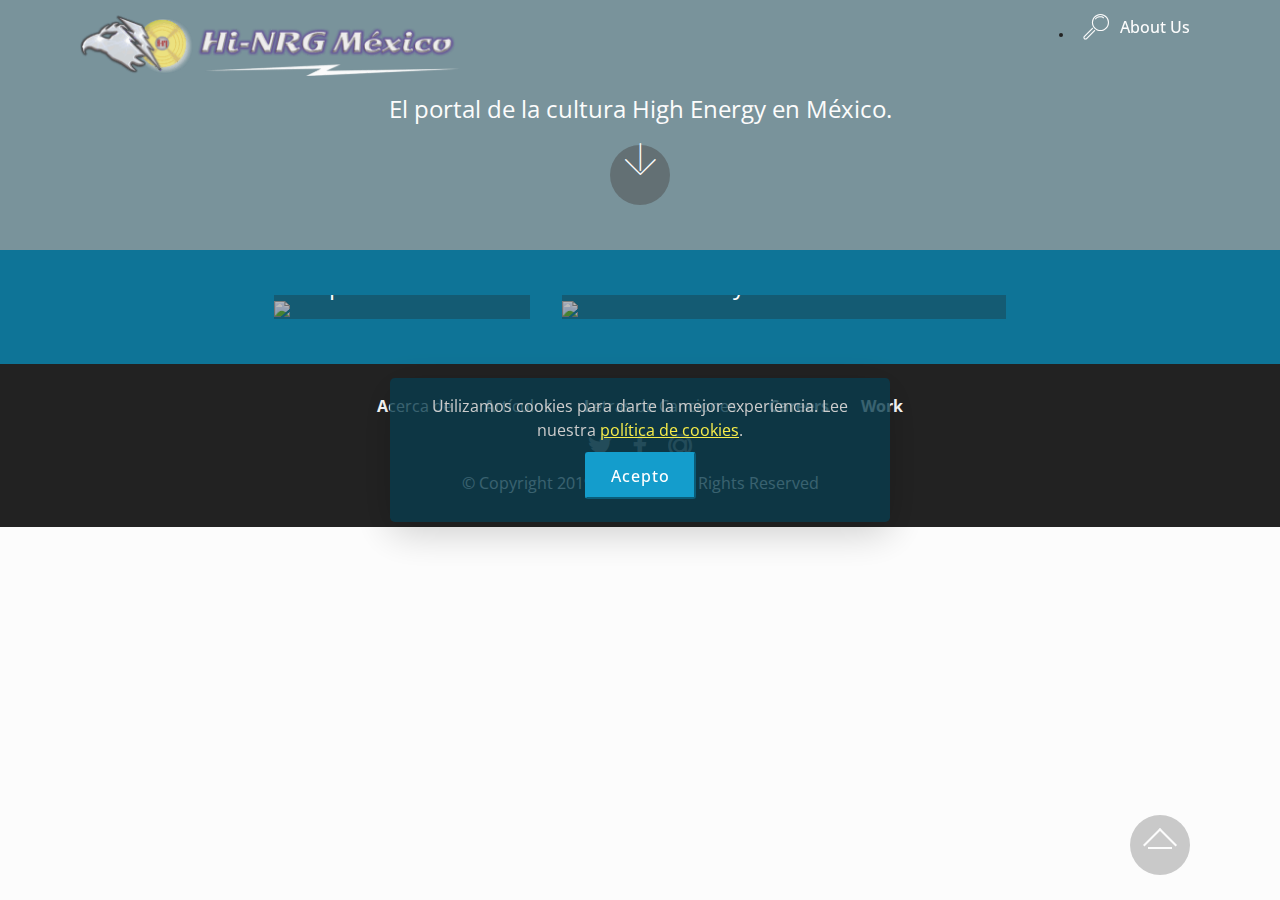
==== index.html @ 1f9b02e4 "create github pages" ====
<!DOCTYPE html>
<html  >
<head>
  <!-- Site made with Mobirise Website Builder v4.12.3, https://mobirise.com -->
  <meta charset="UTF-8">
  <meta http-equiv="X-UA-Compatible" content="IE=edge">
  <meta name="generator" content="Mobirise v4.12.3, mobirise.com">
  <meta name="viewport" content="width=device-width, initial-scale=1, minimum-scale=1">
  <link rel="shortcut icon" href="assets/images/image834-388x62.png" type="image/x-icon">
  <meta name="description" content="">
  
  
  <title>Inicio</title>
  <link rel="stylesheet" href="assets/web/assets/mobirise-icons/mobirise-icons.css">
  <link rel="stylesheet" href="assets/bootstrap/css/bootstrap.min.css">
  <link rel="stylesheet" href="assets/bootstrap/css/bootstrap-grid.min.css">
  <link rel="stylesheet" href="assets/bootstrap/css/bootstrap-reboot.min.css">
  <link rel="stylesheet" href="assets/tether/tether.min.css">
  <link rel="stylesheet" href="assets/socicon/css/styles.css">
  <link rel="stylesheet" href="assets/animatecss/animate.min.css">
  <link rel="stylesheet" href="assets/dropdown/css/style.css">
  <link rel="stylesheet" href="assets/theme/css/style.css">
  <link rel="preload" as="style" href="assets/mobirise/css/mbr-additional.css"><link rel="stylesheet" href="assets/mobirise/css/mbr-additional.css" type="text/css">
  
  
  
</head>
<body>
  <section class="menu cid-qTkzRZLJNu" once="menu" id="menu1-0">

    

    <nav class="navbar navbar-expand beta-menu navbar-dropdown align-items-center navbar-fixed-top navbar-toggleable-sm bg-color transparent">
        <button class="navbar-toggler navbar-toggler-right" type="button" data-toggle="collapse" data-target="#navbarSupportedContent" aria-controls="navbarSupportedContent" aria-expanded="false" aria-label="Toggle navigation">
            <div class="hamburger">
                <span></span>
                <span></span>
                <span></span>
                <span></span>
            </div>
        </button>
        <div class="menu-logo">
            <div class="navbar-brand">
                <span class="navbar-logo">
                    <a href="#top">
                         <img src="assets/images/image834-388x62.png" alt="Hi-NRG México" title="" style="height: 3.8rem;">
                    </a>
                </span>
                
            </div>
        </div>
        <div class="collapse navbar-collapse" id="navbarSupportedContent">
            <ul class="navbar-nav nav-dropdown nav-right" data-app-modern-menu="true"><li class="nav-item">
                    <a class="nav-link link text-white display-4" href="https://mobirise.com">
                        <span class="mbri-search mbr-iconfont mbr-iconfont-btn"></span>
                        About Us
                    </a>
                </li></ul>
            
        </div>
    </nav>
</section>

<section class="engine"><a href="https://mobirise.info/a">online website builder</a></section><section class="cid-qTkA127IK8 mbr-parallax-background" id="header2-1">

    

    <div class="mbr-overlay" style="opacity: 0.5; background-color: rgb(7, 59, 76);"></div>

    <div class="container align-center">
        <div class="row justify-content-md-center">
            <div class="mbr-white col-md-10">
                
                
                <p class="mbr-text pb-3 mbr-fonts-style display-5">
                    El portal de la cultura High Energy en México.
                </p>
                
            </div>
        </div>
    </div>
    <div class="mbr-arrow hidden-sm-down" aria-hidden="true">
        <a href="#next">
            <i class="mbri-down mbr-iconfont"></i>
        </a>
    </div>
</section>

<section class="cid-rYCus7C64V" id="content15-5">
    
    <div class="container">
            <div class="media-container-row" style="width: 66%;">
                <div class="img-item item1" style="width: 62%;">
                    <div class="img-cont">
                        <div class="mbr-overlay" style="opacity: 0.3; background-color: rgb(35, 35, 35);"></div>
                        <img src="assets/images/background9.jpg">
                        <div class="img-caption">
                            <p class="mbr-fonts-style align-left mbr-white display-5">
                                Responsive
                            </p>
                        </div>
                    </div>

                </div>
                <div class="img-item">
                    <div class="img-cont">
                        <div class="mbr-overlay" style="opacity: 0.3; background-color: rgb(35, 35, 35);"></div>
                        <img src="assets/images/background2.jpg">
                        <div class="img-caption">
                            <p class="mbr-fonts-style align-left mbr-white display-5">
                                Mobile friendly
                            </p>
                        </div>
                    </div>
                </div>
            </div>
    </div>
</section>

<section once="footers" class="cid-rYCtVvWdpp mbr-reveal" id="footer7-4">

    

    

    <div class="container">
        <div class="media-container-row align-center mbr-white">
            <div class="row row-links">
                <ul class="foot-menu">
                    
                    
                    
                    
                    
                <li class="foot-menu-item mbr-fonts-style display-7">
                        <a class="text-white mbr-bold" href="#" target="_blank">A</a>cerca de
                    </li><li class="foot-menu-item mbr-fonts-style display-7">
                        <a class="text-white mbr-bold" href="#" target="_blank">A</a>rtículos
                    </li><li class="foot-menu-item mbr-fonts-style display-7">
                        <a class="text-white mbr-bold" href="#" target="_blank">L</a>etras de Canciones</li><li class="foot-menu-item mbr-fonts-style display-7">
                        <a class="text-white mbr-bold" href="#" target="_blank">Careers</a>
                    </li><li class="foot-menu-item mbr-fonts-style display-7">
                        <a class="text-white mbr-bold" href="#" target="_blank">Work</a>
                    </li></ul>
            </div>
            <div class="row social-row">
                <div class="social-list align-right pb-2">
                    
                    
                    
                    
                    
                    
                <div class="soc-item">
                        <a href="https://twitter.com/hinrgmexico" target="_blank">
                            <span class="mbr-iconfont mbr-iconfont-social socicon-twitter socicon"></span>
                        </a>
                    </div><div class="soc-item">
                        <a href="https://www.facebook.com/hinrgmexico" target="_blank">
                            <span class="mbr-iconfont mbr-iconfont-social socicon-facebook socicon"></span>
                        </a>
                    </div><div class="soc-item">
                        <a href="mailto:hinrgmexico@gmail.com">
                            <span class="mbr-iconfont mbr-iconfont-social socicon-mailru socicon"></span>
                        </a>
                    </div></div>
            </div>
            <div class="row row-copirayt">
                <p class="mbr-text mb-0 mbr-fonts-style mbr-white align-center display-7">
                    © Copyright 2019 Mobirise - All Rights Reserved
                </p>
            </div>
        </div>
    </div>
</section>


  <script src="assets/web/assets/jquery/jquery.min.js"></script>
  <script src="assets/popper/popper.min.js"></script>
  <script src="assets/bootstrap/js/bootstrap.min.js"></script>
  <script src="assets/tether/tether.min.js"></script>
  <script src="assets/smoothscroll/smooth-scroll.js"></script>
  <script src="assets/web/assets/cookies-alert-plugin/cookies-alert-core.js"></script>
  <script src="assets/web/assets/cookies-alert-plugin/cookies-alert-script.js"></script>
  <script src="assets/touchswipe/jquery.touch-swipe.min.js"></script>
  <script src="assets/viewportchecker/jquery.viewportchecker.js"></script>
  <script src="assets/parallax/jarallax.min.js"></script>
  <script src="assets/dropdown/js/nav-dropdown.js"></script>
  <script src="assets/dropdown/js/navbar-dropdown.js"></script>
  <script src="assets/theme/js/script.js"></script>
  
  
<div id="cookie-dialog" style="display: none;"><div id="cookiesdirective"><div style="position: fixed; top: 0; right: 0; bottom: 0; left: 0; background-color: rgb(0, 0, 0); opacity: 0.01; z-index: 9999;"></div><div style="position: fixed; top: 0; right: 0; bottom: 0; left: 0; display: flex; align-items: center; z-index: 10000"><div class="display-7" style="position: relative; width: 100%; max-width: 500px; margin-right: auto; margin-left: auto; font-size:inherit; padding: 1rem; text-align: center; border-radius: .3rem; box-shadow: 0 10px 40px 0 rgba(0,0,0,0.2); color:#cccccc; background:rgba(7, 59, 76, 0.8);">Utilizamos cookies para darte la mejor experiencia. Lee nuestra <a style='color: #f7ed4a; text-decoration: underline;' href='privacy.html'>política de cookies</a>.<input style="display: block; margin-top: 10px; margin-right: auto; margin-left: auto; font-size:inherit;;" class="btn btn-sm btn-primary display-7" type="submit" name="impliedsubmit" id="impliedsubmit" value="Acepto"/></div></div></div></div>
  <input name="cookieData" type="hidden" data-cookie-customDialogSelector='#cookie-dialog' data-cookie-colorText='#cccccc' data-cookie-colorBg='rgba(7, 59, 76, 0.8)' data-cookie-textButton='Acepto' data-cookie-colorButton='' data-cookie-colorLink='#f7ed4a' data-cookie-underlineLink='true' data-cookie-text="Utilizamos cookies para darte la mejor experiencia. Lee nuestra <a href='privacy.html'>política de cookies</a>.">
   <div id="scrollToTop" class="scrollToTop mbr-arrow-up"><a style="text-align: center;"><i class="mbr-arrow-up-icon mbr-arrow-up-icon-cm cm-icon cm-icon-smallarrow-up"></i></a></div>
    <input name="animation" type="hidden">
  </body>
</html>
---- assets/web/assets/mobirise-icons/mobirise-icons.css ----
@font-face {
  font-family: 'MobiriseIcons';
  src:  url('mobirise-icons.eot?spat4u');
  src:  url('mobirise-icons.eot?spat4u#iefix') format('embedded-opentype'),
    url('mobirise-icons.ttf?spat4u') format('truetype'),
    url('mobirise-icons.woff?spat4u') format('woff'),
    url('mobirise-icons.svg?spat4u#MobiriseIcons') format('svg');
  font-weight: normal;
  font-style: normal;
  font-display: swap;
}

[class^="mbri-"], [class*=" mbri-"] {
  /* use !important to prevent issues with browser extensions that change fonts */
  font-family: MobiriseIcons !important;
  speak: none;
  font-style: normal;
  font-weight: normal;
  font-variant: normal;
  text-transform: none;
  line-height: 1;

  /* Better Font Rendering =========== */
  -webkit-font-smoothing: antialiased;
  -moz-osx-font-smoothing: grayscale;
}

.mbri-add-submenu:before {
  content: "\e900";
}
.mbri-alert:before {
  content: "\e901";
}
.mbri-align-center:before {
  content: "\e902";
}
.mbri-align-justify:before {
  content: "\e903";
}
.mbri-align-left:before {
  content: "\e904";
}
.mbri-align-right:before {
  content: "\e905";
}
.mbri-android:before {
  content: "\e906";
}
.mbri-apple:before {
  content: "\e907";
}
.mbri-arrow-down:before {
  content: "\e908";
}
.mbri-arrow-next:before {
  content: "\e909";
}
.mbri-arrow-prev:before {
  content: "\e90a";
}
.mbri-arrow-up:before {
  content: "\e90b";
}
.mbri-bold:before {
  content: "\e90c";
}
.mbri-bookmark:before {
  content: "\e90d";
}
.mbri-bootstrap:before {
  content: "\e90e";
}
.mbri-briefcase:before {
  content: "\e90f";
}
.mbri-browse:before {
  content: "\e910";
}
.mbri-bulleted-list:before {
  content: "\e911";
}
.mbri-calendar:before {
  content: "\e912";
}
.mbri-camera:before {
  content: "\e913";
}
.mbri-cart-add:before {
  content: "\e914";
}
.mbri-cart-full:before {
  content: "\e915";
}
.mbri-cash:before {
  content: "\e916";
}
.mbri-change-style:before {
  content: "\e917";
}
.mbri-chat:before {
  content: "\e918";
}
.mbri-clock:before {
  content: "\e919";
}
.mbri-close:before {
  content: "\e91a";
}
.mbri-cloud:before {
  content: "\e91b";
}
.mbri-code:before {
  content: "\e91c";
}
.mbri-contact-form:before {
  content: "\e91d";
}
.mbri-credit-card:before {
  content: "\e91e";
}
.mbri-cursor-click:before {
  content: "\e91f";
}
.mbri-cust-feedback:before {
  content: "\e920";
}
.mbri-database:before {
  content: "\e921";
}
.mbri-delivery:before {
  content: "\e922";
}
.mbri-desktop:before {
  content: "\e923";
}
.mbri-devices:before {
  content: "\e924";
}
.mbri-down:before {
  content: "\e925";
}
.mbri-download:before {
  content: "\e989";
}
.mbri-drag-n-drop:before {
  content: "\e927";
}
.mbri-drag-n-drop2:before {
  content: "\e928";
}
.mbri-edit:before {
  content: "\e929";
}
.mbri-edit2:before {
  content: "\e92a";
}
.mbri-error:before {
  content: "\e92b";
}
.mbri-extension:before {
  content: "\e92c";
}
.mbri-features:before {
  content: "\e92d";
}
.mbri-file:before {
  content: "\e92e";
}
.mbri-flag:before {
  content: "\e92f";
}
.mbri-folder:before {
  content: "\e930";
}
.mbri-gift:before {
  content: "\e931";
}
.mbri-github:before {
  content: "\e932";
}
.mbri-globe:before {
  content: "\e933";
}
.mbri-globe-2:before {
  content: "\e934";
}
.mbri-growing-chart:before {
  content: "\e935";
}
.mbri-hearth:before {
  content: "\e936";
}
.mbri-help:before {
  content: "\e937";
}
.mbri-home:before {
  content: "\e938";
}
.mbri-hot-cup:before {
  content: "\e939";
}
.mbri-idea:before {
  content: "\e93a";
}
.mbri-image-gallery:before {
  content: "\e93b";
}
.mbri-image-slider:before {
  content: "\e93c";
}
.mbri-info:before {
  content: "\e93d";
}
.mbri-italic:before {
  content: "\e93e";
}
.mbri-key:before {
  content: "\e93f";
}
.mbri-laptop:before {
  content: "\e940";
}
.mbri-layers:before {
  content: "\e941";
}
.mbri-left-right:before {
  content: "\e942";
}
.mbri-left:before {
  content: "\e943";
}
.mbri-letter:before {
  content: "\e944";
}
.mbri-like:before {
  content: "\e945";
}
.mbri-link:before {
  content: "\e946";
}
.mbri-lock:before {
  content: "\e947";
}
.mbri-login:before {
  content: "\e948";
}
.mbri-logout:before {
  content: "\e949";
}
.mbri-magic-stick:before {
  content: "\e94a";
}
.mbri-map-pin:before {
  content: "\e94b";
}
.mbri-menu:before {
  content: "\e94c";
}
.mbri-mobile:before {
  content: "\e94d";
}
.mbri-mobile2:before {
  content: "\e94e";
}
.mbri-mobirise:before {
  content: "\e94f";
}
.mbri-more-horizontal:before {
  content: "\e950";
}
.mbri-more-vertical:before {
  content: "\e951";
}
.mbri-music:before {
  content: "\e952";
}
.mbri-new-file:before {
  content: "\e953";
}
.mbri-numbered-list:before {
  content: "\e954";
}
.mbri-opened-folder:before {
  content: "\e955";
}
.mbri-pages:before {
  content: "\e956";
}
.mbri-paper-plane:before {
  content: "\e957";
}
.mbri-paperclip:before {
  content: "\e958";
}
.mbri-photo:before {
  content: "\e959";
}
.mbri-photos:before {
  content: "\e95a";
}
.mbri-pin:before {
  content: "\e95b";
}
.mbri-play:before {
  content: "\e95c";
}
.mbri-plus:before {
  content: "\e95d";
}
.mbri-preview:before {
  content: "\e95e";
}
.mbri-print:before {
  content: "\e95f";
}
.mbri-protect:before {
  content: "\e960";
}
.mbri-question:before {
  content: "\e961";
}
.mbri-quote-left:before {
  content: "\e962";
}
.mbri-quote-right:before {
  content: "\e963";
}
.mbri-refresh:before {
  content: "\e964";
}
.mbri-responsive:before {
  content: "\e965";
}
.mbri-right:before {
  content: "\e966";
}
.mbri-rocket:before {
  content: "\e967";
}
.mbri-sad-face:before {
  content: "\e968";
}
.mbri-sale:before {
  content: "\e969";
}
.mbri-save:before {
  content: "\e96a";
}
.mbri-search:before {
  content: "\e96b";
}
.mbri-setting:before {
  content: "\e96c";
}
.mbri-setting2:before {
  content: "\e96d";
}
.mbri-setting3:before {
  content: "\e96e";
}
.mbri-share:before {
  content: "\e96f";
}
.mbri-shopping-bag:before {
  content: "\e970";
}
.mbri-shopping-basket:before {
  content: "\e971";
}
.mbri-shopping-cart:before {
  content: "\e972";
}
.mbri-sites:before {
  content: "\e973";
}
.mbri-smile-face:before {
  content: "\e974";
}
.mbri-speed:before {
  content: "\e975";
}
.mbri-star:before {
  content: "\e976";
}
.mbri-success:before {
  content: "\e977";
}
.mbri-sun:before {
  content: "\e978";
}
.mbri-sun2:before {
  content: "\e979";
}
.mbri-tablet:before {
  content: "\e97a";
}
.mbri-tablet-vertical:before {
  content: "\e97b";
}
.mbri-target:before {
  content: "\e97c";
}
.mbri-timer:before {
  content: "\e97d";
}
.mbri-to-ftp:before {
  content: "\e97e";
}
.mbri-to-local-drive:before {
  content: "\e97f";
}
.mbri-touch-swipe:before {
  content: "\e980";
}
.mbri-touch:before {
  content: "\e981";
}
.mbri-trash:before {
  content: "\e982";
}
.mbri-underline:before {
  content: "\e983";
}
.mbri-unlink:before {
  content: "\e984";
}
.mbri-unlock:before {
  content: "\e985";
}
.mbri-up-down:before {
  content: "\e986";
}
.mbri-up:before {
  content: "\e987";
}
.mbri-update:before {
  content: "\e988";
}
.mbri-upload:before {
 content: "\e926"; 
}
.mbri-user:before {
  content: "\e98a";
}
.mbri-user2:before {
  content: "\e98b";
}
.mbri-users:before {
  content: "\e98c";
}
.mbri-video:before {
  content: "\e98d";
}
.mbri-video-play:before {
  content: "\e98e";
}
.mbri-watch:before {
  content: "\e98f";
}
.mbri-website-theme:before {
  content: "\e990";
}
.mbri-wifi:before {
  content: "\e991";
}
.mbri-windows:before {
  content: "\e992";
}
.mbri-zoom-out:before {
  content: "\e993";
}
.mbri-redo:before {
  content: "\e994";
}
.mbri-undo:before {
  content: "\e995";
}
---- assets/socicon/css/styles.css ----
@charset "UTF-8";

@font-face {
  font-family: 'Socicon';
  src:  url('../fonts/socicon.eot');
  src:  url('../fonts/socicon.eot?#iefix') format('embedded-opentype'),
    url('../fonts/socicon.woff2') format('woff2'),
    url('../fonts/socicon.ttf') format('truetype'),
    url('../fonts/socicon.woff') format('woff'),
    url('../fonts/socicon.svg#socicon') format('svg');
  font-weight: normal;
  font-style: normal;
}

[data-icon]:before {
  font-family: "socicon" !important;
  content: attr(data-icon);
  font-style: normal !important;
  font-weight: normal !important;
  font-variant: normal !important;
  text-transform: none !important;
  speak: none;
  line-height: 1;
  -webkit-font-smoothing: antialiased;
  -moz-osx-font-smoothing: grayscale;
}

[class^="socicon-"], [class*=" socicon-"] {
  /* use !important to prevent issues with browser extensions that change fonts */
  font-family: 'Socicon' !important;
  speak: none;
  font-style: normal;
  font-weight: normal;
  font-variant: normal;
  text-transform: none;
  line-height: 1;

  /* Better Font Rendering =========== */
  -webkit-font-smoothing: antialiased;
  -moz-osx-font-smoothing: grayscale;
}

.socicon-eitaa:before {
  content: "\e97c";
}
.socicon-soroush:before {
  content: "\e97d";
}
.socicon-bale:before {
  content: "\e97e";
}
.socicon-zazzle:before {
  content: "\e97b";
}
.socicon-society6:before {
  content: "\e97a";
}
.socicon-redbubble:before {
  content: "\e979";
}
.socicon-avvo:before {
  content: "\e978";
}
.socicon-stitcher:before {
  content: "\e977";
}
.socicon-googlehangouts:before {
  content: "\e974";
}
.socicon-dlive:before {
  content: "\e975";
}
.socicon-vsco:before {
  content: "\e976";
}
.socicon-flipboard:before {
  content: "\e973";
}
.socicon-ubuntu:before {
  content: "\e958";
}
.socicon-artstation:before {
  content: "\e959";
}
.socicon-invision:before {
  content: "\e95a";
}
.socicon-torial:before {
  content: "\e95b";
}
.socicon-collectorz:before {
  content: "\e95c";
}
.socicon-seenthis:before {
  content: "\e95d";
}
.socicon-googleplaymusic:before {
  content: "\e95e";
}
.socicon-debian:before {
  content: "\e95f";
}
.socicon-filmfreeway:before {
  content: "\e960";
}
.socicon-gnome:before {
  content: "\e961";
}
.socicon-itchio:before {
  content: "\e962";
}
.socicon-jamendo:before {
  content: "\e963";
}
.socicon-mix:before {
  content: "\e964";
}
.socicon-sharepoint:before {
  content: "\e965";
}
.socicon-tinder:before {
  content: "\e966";
}
.socicon-windguru:before {
  content: "\e967";
}
.socicon-cdbaby:before {
  content: "\e968";
}
.socicon-elementaryos:before {
  content: "\e969";
}
.socicon-stage32:before {
  content: "\e96a";
}
.socicon-tiktok:before {
  content: "\e96b";
}
.socicon-gitter:before {
  content: "\e96c";
}
.socicon-letterboxd:before {
  content: "\e96d";
}
.socicon-threema:before {
  content: "\e96e";
}
.socicon-splice:before {
  content: "\e96f";
}
.socicon-metapop:before {
  content: "\e970";
}
.socicon-naver:before {
  content: "\e971";
}
.socicon-remote:before {
  content: "\e972";
}
.socicon-internet:before {
  content: "\e957";
}
.socicon-moddb:before {
  content: "\e94b";
}
.socicon-indiedb:before {
  content: "\e94c";
}
.socicon-traxsource:before {
  content: "\e94d";
}
.socicon-gamefor:before {
  content: "\e94e";
}
.socicon-pixiv:before {
  content: "\e94f";
}
.socicon-myanimelist:before {
  content: "\e950";
}
.socicon-blackberry:before {
  content: "\e951";
}
.socicon-wickr:before {
  content: "\e952";
}
.socicon-spip:before {
  content: "\e953";
}
.socicon-napster:before {
  content: "\e954";
}
.socicon-beatport:before {
  content: "\e955";
}
.socicon-hackerone:before {
  content: "\e956";
}
.socicon-hackernews:before {
  content: "\e946";
}
.socicon-smashwords:before {
  content: "\e947";
}
.socicon-kobo:before {
  content: "\e948";
}
.socicon-bookbub:before {
  content: "\e949";
}
.socicon-mailru:before {
  content: "\e94a";
}
.socicon-gitlab:before {
  content: "\e945";
}
.socicon-instructables:before {
  content: "\e944";
}
.socicon-portfolio:before {
  content: "\e943";
}
.socicon-codered:before {
  content: "\e940";
}
.socicon-origin:before {
  content: "\e941";
}
.socicon-nextdoor:before {
  content: "\e942";
}
.socicon-udemy:before {
  content: "\e93f";
}
.socicon-livemaster:before {
  content: "\e93e";
}
.socicon-crunchbase:before {
  content: "\e93b";
}
.socicon-homefy:before {
  content: "\e93c";
}
.socicon-calendly:before {
  content: "\e93d";
}
.socicon-realtor:before {
  content: "\e90f";
}
.socicon-tidal:before {
  content: "\e910";
}
.socicon-qobuz:before {
  content: "\e911";
}
.socicon-natgeo:before {
  content: "\e912";
}
.socicon-mastodon:before {
  content: "\e913";
}
.socicon-unsplash:before {
  content: "\e914";
}
.socicon-homeadvisor:before {
  content: "\e915";
}
.socicon-angieslist:before {
  content: "\e916";
}
.socicon-codepen:before {
  content: "\e917";
}
.socicon-slack:before {
  content: "\e918";
}
.socicon-openaigym:before {
  content: "\e919";
}
.socicon-logmein:before {
  content: "\e91a";
}
.socicon-fiverr:before {
  content: "\e91b";
}
.socicon-gotomeeting:before {
  content: "\e91c";
}
.socicon-aliexpress:before {
  content: "\e91d";
}
.socicon-guru:before {
  content: "\e91e";
}
.socicon-appstore:before {
  content: "\e91f";
}
.socicon-homes:before {
  content: "\e920";
}
.socicon-zoom:before {
  content: "\e921";
}
.socicon-alibaba:before {
  content: "\e922";
}
.socicon-craigslist:before {
  content: "\e923";
}
.socicon-wix:before {
  content: "\e924";
}
.socicon-redfin:before {
  content: "\e925";
}
.socicon-googlecalendar:before {
  content: "\e926";
}
.socicon-shopify:before {
  content: "\e927";
}
.socicon-freelancer:before {
  content: "\e928";
}
.socicon-seedrs:before {
  content: "\e929";
}
.socicon-bing:before {
  content: "\e92a";
}
.socicon-doodle:before {
  content: "\e92b";
}
.socicon-bonanza:before {
  content: "\e92c";
}
.socicon-squarespace:before {
  content: "\e92d";
}
.socicon-toptal:before {
  content: "\e92e";
}
.socicon-gust:before {
  content: "\e92f";
}
.socicon-ask:before {
  content: "\e930";
}
.socicon-trulia:before {
  content: "\e931";
}
.socicon-loomly:before {
  content: "\e932";
}
.socicon-ghost:before {
  content: "\e933";
}
.socicon-upwork:before {
  content: "\e934";
}
.socicon-fundable:before {
  content: "\e935";
}
.socicon-booking:before {
  content: "\e936";
}
.socicon-googlemaps:before {
  content: "\e937";
}
.socicon-zillow:before {
  content: "\e938";
}
.socicon-niconico:before {
  content: "\e939";
}
.socicon-toneden:before {
  content: "\e93a";
}
.socicon-augment:before {
  content: "\e908";
}
.socicon-bitbucket:before {
  content: "\e909";
}
.socicon-fyuse:before {
  content: "\e90a";
}
.socicon-yt-gaming:before {
  content: "\e90b";
}
.socicon-sketchfab:before {
  content: "\e90c";
}
.socicon-mobcrush:before {
  content: "\e90d";
}
.socicon-microsoft:before {
  content: "\e90e";
}
.socicon-pandora:before {
  content: "\e907";
}
.socicon-messenger:before {
  content: "\e906";
}
.socicon-gamewisp:before {
  content: "\e905";
}
.socicon-bloglovin:before {
  content: "\e904";
}
.socicon-tunein:before {
  content: "\e903";
}
.socicon-gamejolt:before {
  content: "\e901";
}
.socicon-trello:before {
  content: "\e902";
}
.socicon-spreadshirt:before {
  content: "\e900";
}
.socicon-500px:before {
  content: "\e000";
}
.socicon-8tracks:before {
  content: "\e001";
}
.socicon-airbnb:before {
  content: "\e002";
}
.socicon-alliance:before {
  content: "\e003";
}
.socicon-amazon:before {
  content: "\e004";
}
.socicon-amplement:before {
  content: "\e005";
}
.socicon-android:before {
  content: "\e006";
}
.socicon-angellist:before {
  content: "\e007";
}
.socicon-apple:before {
  content: "\e008";
}
.socicon-appnet:before {
  content: "\e009";
}
.socicon-baidu:before {
  content: "\e00a";
}
.socicon-bandcamp:before {
  content: "\e00b";
}
.socicon-battlenet:before {
  content: "\e00c";
}
.socicon-mixer:before {
  content: "\e00d";
}
.socicon-bebee:before {
  content: "\e00e";
}
.socicon-bebo:before {
  content: "\e00f";
}
.socicon-behance:before {
  content: "\e010";
}
.socicon-blizzard:before {
  content: "\e011";
}
.socicon-blogger:before {
  content: "\e012";
}
.socicon-buffer:before {
  content: "\e013";
}
.socicon-chrome:before {
  content: "\e014";
}
.socicon-coderwall:before {
  content: "\e015";
}
.socicon-curse:before {
  content: "\e016";
}
.socicon-dailymotion:before {
  content: "\e017";
}
.socicon-deezer:before {
  content: "\e018";
}
.socicon-delicious:before {
  content: "\e019";
}
.socicon-deviantart:before {
  content: "\e01a";
}
.socicon-diablo:before {
  content: "\e01b";
}
.socicon-digg:before {
  content: "\e01c";
}
.socicon-discord:before {
  content: "\e01d";
}
.socicon-disqus:before {
  content: "\e01e";
}
.socicon-douban:before {
  content: "\e01f";
}
.socicon-draugiem:before {
  content: "\e020";
}
.socicon-dribbble:before {
  content: "\e021";
}
.socicon-drupal:before {
  content: "\e022";
}
.socicon-ebay:before {
  content: "\e023";
}
.socicon-ello:before {
  content: "\e024";
}
.socicon-endomodo:before {
  content: "\e025";
}
.socicon-envato:before {
  content: "\e026";
}
.socicon-etsy:before {
  content: "\e027";
}
.socicon-facebook:before {
  content: "\e028";
}
.socicon-feedburner:before {
  content: "\e029";
}
.socicon-filmweb:before {
  content: "\e02a";
}
.socicon-firefox:before {
  content: "\e02b";
}
.socicon-flattr:before {
  content: "\e02c";
}
.socicon-flickr:before {
  content: "\e02d";
}
.socicon-formulr:before {
  content: "\e02e";
}
.socicon-forrst:before {
  content: "\e02f";
}
.socicon-foursquare:before {
  content: "\e030";
}
.socicon-friendfeed:before {
  content: "\e031";
}
.socicon-github:before {
  content: "\e032";
}
.socicon-goodreads:before {
  content: "\e033";
}
.socicon-google:before {
  content: "\e034";
}
.socicon-googlescholar:before {
  content: "\e035";
}
.socicon-googlegroups:before {
  content: "\e036";
}
.socicon-googlephotos:before {
  content: "\e037";
}
.socicon-googleplus:before {
  content: "\e038";
}
.socicon-grooveshark:before {
  content: "\e039";
}
.socicon-hackerrank:before {
  content: "\e03a";
}
.socicon-hearthstone:before {
  content: "\e03b";
}
.socicon-hellocoton:before {
  content: "\e03c";
}
.socicon-heroes:before {
  content: "\e03d";
}
.socicon-smashcast:before {
  content: "\e03e";
}
.socicon-horde:before {
  content: "\e03f";
}
.socicon-houzz:before {
  content: "\e040";
}
.socicon-icq:before {
  content: "\e041";
}
.socicon-identica:before {
  content: "\e042";
}
.socicon-imdb:before {
  content: "\e043";
}
.socicon-instagram:before {
  content: "\e044";
}
.socicon-issuu:before {
  content: "\e045";
}
.socicon-istock:before {
  content: "\e046";
}
.socicon-itunes:before {
  content: "\e047";
}
.socicon-keybase:before {
  content: "\e048";
}
.socicon-lanyrd:before {
  content: "\e049";
}
.socicon-lastfm:before {
  content: "\e04a";
}
.socicon-line:before {
  content: "\e04b";
}
.socicon-linkedin:before {
  content: "\e04c";
}
.socicon-livejournal:before {
  content: "\e04d";
}
.socicon-lyft:before {
  content: "\e04e";
}
.socicon-macos:before {
  content: "\e04f";
}
.socicon-mail:before {
  content: "\e050";
}
.socicon-medium:before {
  content: "\e051";
}
.socicon-meetup:before {
  content: "\e052";
}
.socicon-mixcloud:before {
  content: "\e053";
}
.socicon-modelmayhem:before {
  content: "\e054";
}
.socicon-mumble:before {
  content: "\e055";
}
.socicon-myspace:before {
  content: "\e056";
}
.socicon-newsvine:before {
  content: "\e057";
}
.socicon-nintendo:before {
  content: "\e058";
}
.socicon-npm:before {
  content: "\e059";
}
.socicon-odnoklassniki:before {
  content: "\e05a";
}
.socicon-openid:before {
  content: "\e05b";
}
.socicon-opera:before {
  content: "\e05c";
}
.socicon-outlook:before {
  content: "\e05d";
}
.socicon-overwatch:before {
  content: "\e05e";
}
.socicon-patreon:before {
  content: "\e05f";
}
.socicon-paypal:before {
  content: "\e060";
}
.socicon-periscope:before {
  content: "\e061";
}
.socicon-persona:before {
  content: "\e062";
}
.socicon-pinterest:before {
  content: "\e063";
}
.socicon-play:before {
  content: "\e064";
}
.socicon-player:before {
  content: "\e065";
}
.socicon-playstation:before {
  content: "\e066";
}
.socicon-pocket:before {
  content: "\e067";
}
.socicon-qq:before {
  content: "\e068";
}
.socicon-quora:before {
  content: "\e069";
}
.socicon-raidcall:before {
  content: "\e06a";
}
.socicon-ravelry:before {
  content: "\e06b";
}
.socicon-reddit:before {
  content: "\e06c";
}
.socicon-renren:before {
  content: "\e06d";
}
.socicon-researchgate:before {
  content: "\e06e";
}
.socicon-residentadvisor:before {
  content: "\e06f";
}
.socicon-reverbnation:before {
  content: "\e070";
}
.socicon-rss:before {
  content: "\e071";
}
.socicon-sharethis:before {
  content: "\e072";
}
.socicon-skype:before {
  content: "\e073";
}
.socicon-slideshare:before {
  content: "\e074";
}
.socicon-smugmug:before {
  content: "\e075";
}
.socicon-snapchat:before {
  content: "\e076";
}
.socicon-songkick:before {
  content: "\e077";
}
.socicon-soundcloud:before {
  content: "\e078";
}
.socicon-spotify:before {
  content: "\e079";
}
.socicon-stackexchange:before {
  content: "\e07a";
}
.socicon-stackoverflow:before {
  content: "\e07b";
}
.socicon-starcraft:before {
  content: "\e07c";
}
.socicon-stayfriends:before {
  content: "\e07d";
}
.socicon-steam:before {
  content: "\e07e";
}
.socicon-storehouse:before {
  content: "\e07f";
}
.socicon-strava:before {
  content: "\e080";
}
.socicon-streamjar:before {
  content: "\e081";
}
.socicon-stumbleupon:before {
  content: "\e082";
}
.socicon-swarm:before {
  content: "\e083";
}
.socicon-teamspeak:before {
  content: "\e084";
}
.socicon-teamviewer:before {
  content: "\e085";
}
.socicon-technorati:before {
  content: "\e086";
}
.socicon-telegram:before {
  content: "\e087";
}
.socicon-tripadvisor:before {
  content: "\e088";
}
.socicon-tripit:before {
  content: "\e089";
}
.socicon-triplej:before {
  content: "\e08a";
}
.socicon-tumblr:before {
  content: "\e08b";
}
.socicon-twitch:before {
  content: "\e08c";
}
.socicon-twitter:before {
  content: "\e08d";
}
.socicon-uber:before {
  content: "\e08e";
}
.socicon-ventrilo:before {
  content: "\e08f";
}
.socicon-viadeo:before {
  content: "\e090";
}
.socicon-viber:before {
  content: "\e091";
}
.socicon-viewbug:before {
  content: "\e092";
}
.socicon-vimeo:before {
  content: "\e093";
}
.socicon-vine:before {
  content: "\e094";
}
.socicon-vkontakte:before {
  content: "\e095";
}
.socicon-warcraft:before {
  content: "\e096";
}
.socicon-wechat:before {
  content: "\e097";
}
.socicon-weibo:before {
  content: "\e098";
}
.socicon-whatsapp:before {
  content: "\e099";
}
.socicon-wikipedia:before {
  content: "\e09a";
}
.socicon-windows:before {
  content: "\e09b";
}
.socicon-wordpress:before {
  content: "\e09c";
}
.socicon-wykop:before {
  content: "\e09d";
}
.socicon-xbox:before {
  content: "\e09e";
}
.socicon-xing:before {
  content: "\e09f";
}
.socicon-yahoo:before {
  content: "\e0a0";
}
.socicon-yammer:before {
  content: "\e0a1";
}
.socicon-yandex:before {
  content: "\e0a2";
}
.socicon-yelp:before {
  content: "\e0a3";
}
.socicon-younow:before {
  content: "\e0a4";
}
.socicon-youtube:before {
  content: "\e0a5";
}
.socicon-zapier:before {
  content: "\e0a6";
}
.socicon-zerply:before {
  content: "\e0a7";
}
.socicon-zomato:before {
  content: "\e0a8";
}
.socicon-zynga:before {
  content: "\e0a9";
}
---- assets/dropdown/css/style.css ----
.navbar-dropdown {
  left: 0;
  padding: 0;
  position: absolute;
  right: 0;
  top: 0;
  transition: all 0.45s ease;
  z-index: 1030;
  background: #282828; }
  .navbar-dropdown .navbar-logo {
    margin-right: 0.8rem;
    transition: margin 0.3s ease-in-out;
    vertical-align: middle; }
    .navbar-dropdown .navbar-logo img {
      height: 3.125rem;
      transition: all 0.3s ease-in-out; }
    .navbar-dropdown .navbar-logo.mbr-iconfont {
      font-size: 3.125rem;
      line-height: 3.125rem; }
  .navbar-dropdown .navbar-caption {
    font-weight: 700;
    white-space: normal;
    vertical-align: -4px;
    line-height: 3.125rem !important; }
    .navbar-dropdown .navbar-caption, .navbar-dropdown .navbar-caption:hover {
      color: inherit;
      text-decoration: none; }
  .navbar-dropdown .mbr-iconfont + .navbar-caption {
    vertical-align: -1px; }
  .navbar-dropdown.navbar-fixed-top {
    position: fixed; }
  .navbar-dropdown .navbar-brand span {
    vertical-align: -4px; }
  .navbar-dropdown.bg-color.transparent {
    background: none; }
  .navbar-dropdown.navbar-short .navbar-brand {
    padding: 0.625rem 0; }
    .navbar-dropdown.navbar-short .navbar-brand span {
      vertical-align: -1px; }
  .navbar-dropdown.navbar-short .navbar-caption {
    line-height: 2.375rem !important;
    vertical-align: -2px; }
  .navbar-dropdown.navbar-short .navbar-logo {
    margin-right: 0.5rem; }
    .navbar-dropdown.navbar-short .navbar-logo img {
      height: 2.375rem; }
    .navbar-dropdown.navbar-short .navbar-logo.mbr-iconfont {
      font-size: 2.375rem;
      line-height: 2.375rem; }
  .navbar-dropdown.navbar-short .mbr-table-cell {
    height: 3.625rem; }
  .navbar-dropdown .navbar-close {
    left: 0.6875rem;
    position: fixed;
    top: 0.75rem;
    z-index: 1000; }
  .navbar-dropdown .hamburger-icon {
    content: "";
    display: inline-block;
    vertical-align: middle;
    width: 16px;
    -webkit-box-shadow: 0 -6px 0 1px #282828,0 0 0 1px #282828,0 6px 0 1px #282828;
    -moz-box-shadow: 0 -6px 0 1px #282828,0 0 0 1px #282828,0 6px 0 1px #282828;
    box-shadow: 0 -6px 0 1px #282828,0 0 0 1px #282828,0 6px 0 1px #282828; }

.dropdown-menu .dropdown-toggle[data-toggle="dropdown-submenu"]::after {
  border-bottom: 0.35em solid transparent;
  border-left: 0.35em solid;
  border-right: 0;
  border-top: 0.35em solid transparent;
  margin-left: 0.3rem; }

.dropdown-menu .dropdown-item:focus {
  outline: 0; }

.nav-dropdown {
  font-size: 0.75rem;
  font-weight: 500;
  height: auto !important; }
  .nav-dropdown .nav-btn {
    padding-left: 1rem; }
  .nav-dropdown .link {
    margin: .667em 1.667em;
    font-weight: 500;
    padding: 0;
    transition: color .2s ease-in-out; }
    .nav-dropdown .link.dropdown-toggle {
      margin-right: 2.583em; }
      .nav-dropdown .link.dropdown-toggle::after {
        margin-left: .25rem;
        border-top: 0.35em solid;
        border-right: 0.35em solid transparent;
        border-left: 0.35em solid transparent;
        border-bottom: 0; }
      .nav-dropdown .link.dropdown-toggle[aria-expanded="true"] {
        margin: 0;
        padding: 0.667em 3.263em  0.667em 1.667em; }
  .nav-dropdown .link::after,
  .nav-dropdown .dropdown-item::after {
    color: inherit; }
  .nav-dropdown .btn {
    font-size: 0.75rem;
    font-weight: 700;
    letter-spacing: 0;
    margin-bottom: 0;
    padding-left: 1.25rem;
    padding-right: 1.25rem; }
  .nav-dropdown .dropdown-menu {
    border-radius: 0;
    border: 0;
    left: 0;
    margin: 0;
    padding-bottom: 1.25rem;
    padding-top: 1.25rem;
    position: relative; }
  .nav-dropdown .dropdown-submenu {
    margin-left: 0.125rem;
    top: 0; }
  .nav-dropdown .dropdown-item {
    font-weight: 500;
    line-height: 2;
    padding: 0.3846em 4.615em 0.3846em 1.5385em;
    position: relative;
    transition: color .2s ease-in-out, background-color .2s ease-in-out; }
    .nav-dropdown .dropdown-item::after {
      margin-top: -0.3077em;
      position: absolute;
      right: 1.1538em;
      top: 50%; }
    .nav-dropdown .dropdown-item:focus, .nav-dropdown .dropdown-item:hover {
      background: none; }

@media (max-width: 767px) {
  .nav-dropdown.navbar-toggleable-sm {
    bottom: 0;
    display: none;
    left: 0;
    overflow-x: hidden;
    position: fixed;
    top: 0;
    transform: translateX(-100%);
    -ms-transform: translateX(-100%);
    -webkit-transform: translateX(-100%);
    width: 18.75rem;
    z-index: 999; } }
.nav-dropdown.navbar-toggleable-xl {
  bottom: 0;
  display: none;
  left: 0;
  overflow-x: hidden;
  position: fixed;
  top: 0;
  transform: translateX(-100%);
  -ms-transform: translateX(-100%);
  -webkit-transform: translateX(-100%);
  width: 18.75rem;
  z-index: 999; }

.nav-dropdown-sm {
  display: block !important;
  overflow-x: hidden;
  overflow: auto;
  padding-top: 3.875rem; }
  .nav-dropdown-sm::after {
    content: "";
    display: block;
    height: 3rem;
    width: 100%; }
  .nav-dropdown-sm.collapse.in ~ .navbar-close {
    display: block !important; }
  .nav-dropdown-sm.collapsing, .nav-dropdown-sm.collapse.in {
    transform: translateX(0);
    -ms-transform: translateX(0);
    -webkit-transform: translateX(0);
    transition: all 0.25s ease-out;
    -webkit-transition: all 0.25s ease-out;
    background: #282828; }
  .nav-dropdown-sm.collapsing[aria-expanded="false"] {
    transform: translateX(-100%);
    -ms-transform: translateX(-100%);
    -webkit-transform: translateX(-100%); }
  .nav-dropdown-sm .nav-item {
    display: block;
    margin-left: 0 !important;
    padding-left: 0; }
  .nav-dropdown-sm .link,
  .nav-dropdown-sm .dropdown-item {
    border-top: 1px dotted rgba(255, 255, 255, 0.1);
    font-size: 0.8125rem;
    line-height: 1.6;
    margin: 0 !important;
    padding: 0.875rem 2.4rem 0.875rem 1.5625rem !important;
    position: relative;
    white-space: normal; }
    .nav-dropdown-sm .link:focus, .nav-dropdown-sm .link:hover,
    .nav-dropdown-sm .dropdown-item:focus,
    .nav-dropdown-sm .dropdown-item:hover {
      background: rgba(0, 0, 0, 0.2) !important;
      color: #c0a375; }
  .nav-dropdown-sm .nav-btn {
    position: relative;
    padding: 1.5625rem 1.5625rem 0 1.5625rem; }
    .nav-dropdown-sm .nav-btn::before {
      border-top: 1px dotted rgba(255, 255, 255, 0.1);
      content: "";
      left: 0;
      position: absolute;
      top: 0;
      width: 100%; }
    .nav-dropdown-sm .nav-btn + .nav-btn {
      padding-top: 0.625rem; }
      .nav-dropdown-sm .nav-btn + .nav-btn::before {
        display: none; }
  .nav-dropdown-sm .btn {
    padding: 0.625rem 0; }
  .nav-dropdown-sm .dropdown-toggle[data-toggle="dropdown-submenu"]::after {
    margin-left: .25rem;
    border-top: 0.35em solid;
    border-right: 0.35em solid transparent;
    border-left: 0.35em solid transparent;
    border-bottom: 0; }
  .nav-dropdown-sm .dropdown-toggle[data-toggle="dropdown-submenu"][aria-expanded="true"]::after {
    border-top: 0;
    border-right: 0.35em solid transparent;
    border-left: 0.35em solid transparent;
    border-bottom: 0.35em solid; }
  .nav-dropdown-sm .dropdown-menu {
    margin: 0;
    padding: 0;
    position: relative;
    top: 0;
    left: 0;
    width: 100%;
    border: 0;
    float: none;
    border-radius: 0;
    background: none; }
  .nav-dropdown-sm .dropdown-submenu {
    left: 100%;
    margin-left: 0.125rem;
    margin-top: -1.25rem;
    top: 0; }

.navbar-toggleable-sm .nav-dropdown .dropdown-menu {
  position: absolute; }

.navbar-toggleable-sm .nav-dropdown .dropdown-submenu {
  left: 100%;
  margin-left: 0.125rem;
  margin-top: -1.25rem;
  top: 0; }

.navbar-toggleable-sm.opened .nav-dropdown .dropdown-menu {
  position: relative; }

.navbar-toggleable-sm.opened .nav-dropdown .dropdown-submenu {
  left: 0;
  margin-left: 00rem;
  margin-top: 0rem;
  top: 0; }

.is-builder .nav-dropdown.collapsing {
  transition: none !important; }

/*# sourceMappingURL=style.css.map */
---- assets/theme/css/style.css ----
@charset "UTF-8";
/*!
 * Mobirise v4 theme (https://mobirise.com/)
 * Copyright 2017 Mobirise
 */
section {
  background-color: #eeeeee;
}

body {
  font-style: normal;
  line-height: 1.5;
}

section,
.container,
.container-fluid {
  position: relative;
  word-wrap: break-word;
}

a.mbr-iconfont:hover {
  text-decoration: none;
}

.article .lead p,
.article .lead ul,
.article .lead ol,
.article .lead pre,
.article .lead blockquote {
  margin-bottom: 0;
}

ul,
ol,
pre,
blockquote {
  margin-bottom: 2.3125rem;
}

pre {
  background: #f4f4f4;
  padding: 10px 24px;
  white-space: pre-wrap;
}

.inactive {
  -webkit-user-select: none;
  -moz-user-select: none;
  -ms-user-select: none;
  user-select: none;
  pointer-events: none;
  -webkit-user-drag: none;
  user-drag: none;
}

.mbr-section__comments .row {
  justify-content: center;
  -webkit-justify-content: center;
}

a {
  font-style: normal;
  font-weight: 400;
  cursor: pointer;
}
a, a:hover {
  text-decoration: none;
}

figure {
  margin-bottom: 0;
}

body {
  color: #232323;
}

h1,
h2,
h3,
h4,
h5,
h6,
.h1,
.h2,
.h3,
.h4,
.h5,
.h6,
.display-1,
.display-2,
.display-3,
.display-4 {
  line-height: 1;
  word-break: break-word;
  word-wrap: break-word;
}

.mbr-section-title {
  font-style: normal;
  line-height: 1.2;
}

.mbr-section-subtitle {
  line-height: 1.3;
}

.mbr-text {
  font-style: normal;
  line-height: 1.6;
}

b,
strong {
  font-weight: bold;
}

blockquote {
  padding: 10px 0 10px 20px;
  position: relative;
  border-left: 2px solid;
  border-color: #ff3366;
}

input:-webkit-autofill, input:-webkit-autofill:hover, input:-webkit-autofill:focus, input:-webkit-autofill:active {
  transition-delay: 9999s;
  transition-property: background-color, color;
}

textarea[type=hidden] {
  display: none;
}

body {
  position: relative;
}

section {
  background-position: 50% 50%;
  background-repeat: no-repeat;
  background-size: cover;
}
section .mbr-background-video,
section .mbr-background-video-preview {
  position: absolute;
  bottom: 0;
  left: 0;
  right: 0;
  top: 0;
}

.hidden {
  visibility: hidden;
}

.mbr-z-index20 {
  z-index: 20;
}

/*! Base colors */
.mbr-white {
  color: #ffffff;
}

.mbr-black {
  color: #000000;
}

.mbr-bg-white {
  background-color: #ffffff;
}

.mbr-bg-black {
  background-color: #000000;
}

/*! Text-aligns */
.align-left {
  text-align: left;
}

.align-center {
  text-align: center;
}

.align-right {
  text-align: right;
}

@media (max-width: 767px) {
  .align-left,
.align-center,
.align-right,
.mbr-section-btn,
.mbr-section-title {
    text-align: center;
  }
}
/*! Font-weight  */
.mbr-light {
  font-weight: 300;
}

.mbr-regular {
  font-weight: 400;
}

.mbr-semibold {
  font-weight: 500;
}

.mbr-bold {
  font-weight: 700;
}

/*! Media  */
.media-size-item {
  -webkit-flex: 1 1 auto;
  -moz-flex: 1 1 auto;
  -ms-flex: 1 1 auto;
  -o-flex: 1 1 auto;
  flex: 1 1 auto;
}

.media-content {
  -webkit-flex-basis: 100%;
  flex-basis: 100%;
}

.media-container-row {
  display: -ms-flexbox;
  display: -webkit-flex;
  display: flex;
  -webkit-flex-direction: row;
  -ms-flex-direction: row;
  flex-direction: row;
  -webkit-flex-wrap: wrap;
  -ms-flex-wrap: wrap;
  flex-wrap: wrap;
  -webkit-justify-content: center;
  -ms-flex-pack: center;
  justify-content: center;
  -webkit-align-content: center;
  -ms-flex-line-pack: center;
  align-content: center;
  -webkit-align-items: start;
  -ms-flex-align: start;
  align-items: start;
}
.media-container-row .media-size-item {
  width: 400px;
}

.media-container-column {
  display: -ms-flexbox;
  display: -webkit-flex;
  display: flex;
  -webkit-flex-direction: column;
  -ms-flex-direction: column;
  flex-direction: column;
  -webkit-flex-wrap: wrap;
  -ms-flex-wrap: wrap;
  flex-wrap: wrap;
  -webkit-justify-content: center;
  -ms-flex-pack: center;
  justify-content: center;
  -webkit-align-content: center;
  -ms-flex-line-pack: center;
  align-content: center;
  -webkit-align-items: stretch;
  -ms-flex-align: stretch;
  align-items: stretch;
}
.media-container-column > * {
  width: 100%;
}

@media (min-width: 992px) {
  .media-container-row {
    -webkit-flex-wrap: nowrap;
    -ms-flex-wrap: nowrap;
    flex-wrap: nowrap;
  }
}
figure {
  overflow: hidden;
}

figure[mbr-media-size] {
  transition: width 0.1s;
}

.mbr-figure img,
.mbr-figure iframe {
  display: block;
  width: 100%;
}

.card {
  background-color: transparent;
  border: none;
}

.card-box {
  width: 100%;
}

.card-img {
  text-align: center;
  flex-shrink: 0;
  -webkit-flex-shrink: 0;
}

.media {
  max-width: 100%;
  margin: 0 auto;
}

.mbr-figure {
  -ms-flex-item-align: center;
  -ms-grid-row-align: center;
  -webkit-align-self: center;
  align-self: center;
}

.media-container > div {
  max-width: 100%;
}

.mbr-figure img,
.card-img img {
  width: 100%;
}

@media (max-width: 991px) {
  .media-size-item {
    width: auto !important;
  }

  .media {
    width: auto;
  }

  .mbr-figure {
    width: 100% !important;
  }
}
/*! Buttons */
.btn {
  font-weight: 500;
  border-width: 2px;
  font-style: normal;
  letter-spacing: 1px;
  margin: 0.4rem 0.8rem;
  white-space: normal;
  -webkit-transition: all 0.3s ease-in-out;
  -moz-transition: all 0.3s ease-in-out;
  transition: all 0.3s ease-in-out;
  display: inline-flex;
  align-items: center;
  justify-content: center;
  word-break: break-word;
  -webkit-align-items: center;
  -webkit-justify-content: center;
  display: -webkit-inline-flex;
}

.btn-sm {
  font-weight: 500;
  letter-spacing: 1px;
  -webkit-transition: all 0.3s ease-in-out;
  -moz-transition: all 0.3s ease-in-out;
  transition: all 0.3s ease-in-out;
}

.btn-md {
  font-weight: 500;
  letter-spacing: 1px;
  margin: 0.4rem 0.8rem !important;
  -webkit-transition: all 0.3s ease-in-out;
  -moz-transition: all 0.3s ease-in-out;
  transition: all 0.3s ease-in-out;
}

.btn-lg {
  font-weight: 500;
  letter-spacing: 1px;
  margin: 0.4rem 0.8rem !important;
  -webkit-transition: all 0.3s ease-in-out;
  -moz-transition: all 0.3s ease-in-out;
  transition: all 0.3s ease-in-out;
}

.mbr-section-btn {
  margin-left: -0.25rem;
  margin-right: -0.25rem;
  font-size: 0;
}

nav .mbr-section-btn {
  margin-left: 0rem;
  margin-right: 0rem;
}

.btn-form {
  border-radius: 0;
}
.btn-form:hover {
  cursor: pointer;
}

/*! Btn icon margin */
.btn .mbr-iconfont,
.btn.btn-sm .mbr-iconfont {
  cursor: pointer;
  margin-right: 0.5rem;
}

.btn.btn-md .mbr-iconfont,
.btn.btn-md .mbr-iconfont {
  margin-right: 0.8rem;
}

.mbr-regular {
  font-weight: 400;
}

.mbr-semibold {
  font-weight: 500;
}

.mbr-bold {
  font-weight: 700;
}

[type=submit] {
  -webkit-appearance: none;
}

/*! Full-screen */
.mbr-fullscreen .mbr-overlay {
  min-height: 100vh;
}

.mbr-fullscreen {
  display: flex;
  display: -webkit-flex;
  display: -moz-flex;
  display: -ms-flex;
  display: -o-flex;
  align-items: center;
  -webkit-align-items: center;
  min-height: 100vh;
  padding-top: 3rem;
  padding-bottom: 3rem;
}

/*! Map */
.map {
  height: 25rem;
  position: relative;
}
.map iframe {
  width: 100%;
  height: 100%;
}

.mbr-overlay {
  background-color: #000;
  bottom: 0;
  left: 0;
  opacity: 0.5;
  position: absolute;
  right: 0;
  top: 0;
  z-index: 0;
  pointer-events: none;
}

/* Form */
blockquote {
  font-style: italic;
  padding: 10px 0 10px 20px;
  font-size: 1.09rem;
  position: relative;
  border-width: 3px;
}

.form-control {
  background-color: #f5f5f5;
  box-shadow: none;
  color: #565656;
  line-height: 1.43;
  min-height: 3.5em;
  padding: 1.07em 0.5em;
}
.form-control, .form-control:focus {
  border: 1px solid #e8e8e8;
}
.form-active .form-control:invalid {
  border-color: red;
}

.form-control-label {
  position: relative;
  cursor: pointer;
  margin-bottom: 0.357em;
  padding: 0;
}

.alert {
  color: #ffffff;
  border-radius: 0;
  border: 0;
  font-size: 0.875rem;
  line-height: 1.5;
  margin-bottom: 1.875rem;
  padding: 1.25rem;
  position: relative;
}
.alert.alert-form::after {
  background-color: inherit;
  bottom: -7px;
  content: "";
  display: block;
  height: 14px;
  left: 50%;
  margin-left: -7px;
  position: absolute;
  transform: rotate(45deg);
  width: 14px;
  -webkit-transform: rotate(45deg);
}

.form-asterisk {
  font-family: initial;
  position: absolute;
  top: -2px;
  font-weight: normal;
}

/*! Scroll to top arrow */
#scrollToTop a i:before {
  content: "";
  position: absolute;
  height: 40%;
  top: 25%;
  background: #fff;
  width: 2px;
  left: calc(50% - 1px);
}
#scrollToTop a i:after {
  content: "";
  position: absolute;
  display: block;
  border-top: 2px solid #fff;
  border-right: 2px solid #fff;
  width: 40%;
  height: 40%;
  left: 30%;
  bottom: 30%;
  transform: rotate(135deg);
  -webkit-transform: rotate(135deg);
}

.mbr-arrow-up {
  bottom: 25px;
  right: 90px;
  position: fixed;
  text-align: right;
  z-index: 5000;
  color: #ffffff;
  font-size: 32px;
  transform: rotate(180deg);
  -webkit-transform: rotate(180deg);
}

.mbr-arrow-up a {
  background: rgba(0, 0, 0, 0.2);
  border-radius: 3px;
  color: #fff;
  display: inline-block;
  height: 60px;
  width: 60px;
  outline-style: none !important;
  position: relative;
  text-decoration: none;
  transition: all 0.3s ease-in-out;
  cursor: pointer;
  text-align: center;
}
.mbr-arrow-up a:hover {
  background-color: rgba(0, 0, 0, 0.4);
}
.mbr-arrow-up a i {
  line-height: 60px;
}

.mbr-arrow-up-icon {
  display: block;
  color: #fff;
}

.mbr-arrow-up-icon::before {
  content: "›";
  display: inline-block;
  font-family: serif;
  font-size: 32px;
  line-height: 1;
  font-style: normal;
  position: relative;
  top: 6px;
  left: -4px;
  -webkit-transform: rotate(-90deg);
  transform: rotate(-90deg);
}

/*! Arrow Down */
.mbr-arrow {
  position: absolute;
  bottom: 45px;
  left: 50%;
  width: 60px;
  height: 60px;
  cursor: pointer;
  background-color: rgba(80, 80, 80, 0.5);
  border-radius: 50%;
  -webkit-transform: translateX(-50%);
  transform: translateX(-50%);
}
.mbr-arrow > a {
  display: inline-block;
  text-decoration: none;
  outline-style: none;
  -webkit-animation: arrowdown 1.7s ease-in-out infinite;
  animation: arrowdown 1.7s ease-in-out infinite;
}
.mbr-arrow > a > i {
  position: absolute;
  top: -2px;
  left: 15px;
  font-size: 2rem;
}

@keyframes arrowdown {
  0% {
    transform: translateY(0px);
    -webkit-transform: translateY(0px);
  }
  50% {
    transform: translateY(-5px);
    -webkit-transform: translateY(-5px);
  }
  100% {
    transform: translateY(0px);
    -webkit-transform: translateY(0px);
  }
}
@-webkit-keyframes arrowdown {
  0% {
    transform: translateY(0px);
    -webkit-transform: translateY(0px);
  }
  50% {
    transform: translateY(-5px);
    -webkit-transform: translateY(-5px);
  }
  100% {
    transform: translateY(0px);
    -webkit-transform: translateY(0px);
  }
}
@media (max-width: 500px) {
  .mbr-arrow-up {
    left: 50%;
    right: auto;
    transform: translateX(-50%) rotate(180deg);
    -webkit-transform: translateX(-50%) rotate(180deg);
  }
}
/*Gradients animation*/
@keyframes gradient-animation {
  from {
    background-position: 0% 100%;
    animation-timing-function: ease-in-out;
  }
  to {
    background-position: 100% 0%;
    animation-timing-function: ease-in-out;
  }
}
@-webkit-keyframes gradient-animation {
  from {
    background-position: 0% 100%;
    animation-timing-function: ease-in-out;
  }
  to {
    background-position: 100% 0%;
    animation-timing-function: ease-in-out;
  }
}
.bg-gradient {
  background-size: 200% 200%;
  animation: gradient-animation 5s infinite alternate;
  -webkit-animation: gradient-animation 5s infinite alternate;
}

.menu .navbar-brand {
  display: -webkit-flex;
}
.menu .navbar-brand span {
  display: flex;
  display: -webkit-flex;
}
.menu .navbar-brand .navbar-caption-wrap {
  display: -webkit-flex;
}
.menu .navbar-brand .navbar-logo img {
  display: -webkit-flex;
}
@media (min-width: 768px) and (max-width: 1023px) {
  .menu .navbar-toggleable-sm .navbar-nav {
    display: -webkit-box;
    display: -webkit-flex;
    display: -ms-flexbox;
  }
}
@media (max-width: 1023px) {
  .menu .navbar-collapse {
    max-height: 93.5vh;
  }
  .menu .navbar-collapse.show {
    overflow: auto;
  }
}
@media (min-width: 1024px) {
  .menu .navbar-nav.nav-dropdown {
    display: -webkit-flex;
  }
  .menu .navbar-toggleable-sm .navbar-collapse {
    display: -webkit-flex !important;
  }
  .menu .collapsed .navbar-collapse {
    max-height: 93.5vh;
  }
  .menu .collapsed .navbar-collapse.show {
    overflow: auto;
  }
}
@media (max-width: 767px) {
  .menu .navbar-collapse {
    max-height: 80vh;
  }
}

/* Others*/
.note-check a[data-value=Rubik] {
  font-style: normal;
}

.mbr-arrow a {
  color: #ffffff;
}

@media (max-width: 767px) {
  .mbr-arrow {
    display: none;
  }
}
.navbar {
  display: -webkit-flex;
  -webkit-flex-wrap: wrap;
  -webkit-align-items: center;
  -webkit-justify-content: space-between;
}

.navbar-collapse {
  -webkit-flex-basis: 100%;
  -webkit-flex-grow: 1;
  -webkit-align-items: center;
}

.nav-dropdown .link {
  padding: 0.667em 1.667em !important;
  margin: 0 !important;
}

.nav {
  display: -webkit-flex;
  -webkit-flex-wrap: wrap;
}

.row {
  display: -webkit-flex;
  -webkit-flex-wrap: wrap;
}

.justify-content-center {
  -webkit-justify-content: center;
}

.form-inline {
  display: -webkit-flex;
  -webkit-flex-flow: row wrap;
  -webkit-align-items: center;
}

.card-wrapper {
  -webkit-flex: 1;
}

.carousel-control {
  z-index: 10;
  display: -webkit-flex;
  -webkit-align-items: center;
  -webkit-justify-content: center;
}

.carousel-controls {
  display: -webkit-flex;
}

.media {
  display: -webkit-flex;
}

.form-group:focus {
  outline: none;
}

.jq-selectbox__select {
  padding: 1.07em 0.5em;
  position: absolute;
  top: 0;
  left: 0;
  width: 100%;
}

.jq-selectbox__dropdown {
  position: absolute;
  top: 100%;
  left: 0 !important;
  width: 100% !important;
}

.jq-selectbox__trigger-arrow {
  transform: translateY(-50%);
}

.jq-selectbox li {
  padding: 1.07em 0.5em;
}

input[type=range] {
  padding-left: 0 !important;
  padding-right: 0 !important;
}

.modal-dialog,
.modal-content {
  height: 100%;
}

.modal-dialog .carousel-inner {
  height: calc(100vh - 1.75rem);
}
@media (max-width: 575px) {
  .modal-dialog .carousel-inner {
    height: calc(100vh - 1rem);
  }
}

.carousel-item {
  text-align: center;
}

.carousel-item img {
  margin: auto;
}

.navbar-toggler {
  -webkit-align-self: flex-start;
  -ms-flex-item-align: start;
  align-self: flex-start;
  padding: 0.25rem 0.75rem;
  font-size: 1.25rem;
  line-height: 1;
  background: transparent;
  border: 1px solid transparent;
  -webkit-border-radius: 0.25rem;
  border-radius: 0.25rem;
}

.navbar-toggler:focus,
.navbar-toggler:hover {
  text-decoration: none;
}

.navbar-toggler-icon {
  display: inline-block;
  width: 1.5em;
  height: 1.5em;
  vertical-align: middle;
  content: "";
  background: no-repeat center center;
  -webkit-background-size: 100% 100%;
  -o-background-size: 100% 100%;
  background-size: 100% 100%;
}

.navbar-toggler-left {
  position: absolute;
  left: 1rem;
}

.navbar-toggler-right {
  position: absolute;
  right: 1rem;
}

@media (max-width: 575px) {
  .navbar-toggleable .navbar-nav .dropdown-menu {
    position: static;
    float: none;
  }

  .navbar-toggleable > .container {
    padding-right: 0;
    padding-left: 0;
  }
}
@media (min-width: 576px) {
  .navbar-toggleable {
    -webkit-box-orient: horizontal;
    -webkit-box-direction: normal;
    -webkit-flex-direction: row;
    -ms-flex-direction: row;
    flex-direction: row;
    -webkit-flex-wrap: nowrap;
    -ms-flex-wrap: nowrap;
    flex-wrap: nowrap;
    -webkit-box-align: center;
    -webkit-align-items: center;
    -ms-flex-align: center;
    align-items: center;
  }

  .navbar-toggleable .navbar-nav {
    -webkit-box-orient: horizontal;
    -webkit-box-direction: normal;
    -webkit-flex-direction: row;
    -ms-flex-direction: row;
    flex-direction: row;
  }

  .navbar-toggleable .navbar-nav .nav-link {
    padding-right: 0.5rem;
    padding-left: 0.5rem;
  }

  .navbar-toggleable > .container {
    display: -webkit-box;
    display: -webkit-flex;
    display: -ms-flexbox;
    display: flex;
    -webkit-flex-wrap: nowrap;
    -ms-flex-wrap: nowrap;
    flex-wrap: nowrap;
    -webkit-box-align: center;
    -webkit-align-items: center;
    -ms-flex-align: center;
    align-items: center;
  }

  .navbar-toggleable .navbar-collapse {
    display: -webkit-box !important;
    display: -webkit-flex !important;
    display: -ms-flexbox !important;
    display: flex !important;
    width: 100%;
  }

  .navbar-toggleable .navbar-toggler {
    display: none;
  }
}
@media (max-width: 767px) {
  .navbar-toggleable-sm .navbar-nav .dropdown-menu {
    position: static;
    float: none;
  }

  .navbar-toggleable-sm > .container {
    padding-right: 0;
    padding-left: 0;
  }
}
@media (min-width: 768px) {
  .navbar-toggleable-sm {
    -webkit-box-orient: horizontal;
    -webkit-box-direction: normal;
    -webkit-flex-direction: row;
    -ms-flex-direction: row;
    flex-direction: row;
    -webkit-flex-wrap: nowrap;
    -ms-flex-wrap: nowrap;
    flex-wrap: nowrap;
    -webkit-box-align: center;
    -webkit-align-items: center;
    -ms-flex-align: center;
    align-items: center;
  }

  .navbar-toggleable-sm .navbar-nav {
    -webkit-box-orient: horizontal;
    -webkit-box-direction: normal;
    -webkit-flex-direction: row;
    -ms-flex-direction: row;
    flex-direction: row;
  }

  .navbar-toggleable-sm .navbar-nav .nav-link {
    padding-right: 0.5rem;
    padding-left: 0.5rem;
  }

  .navbar-toggleable-sm > .container {
    display: -webkit-box;
    display: -webkit-flex;
    display: -ms-flexbox;
    display: flex;
    -webkit-flex-wrap: nowrap;
    -ms-flex-wrap: nowrap;
    flex-wrap: nowrap;
    -webkit-box-align: center;
    -webkit-align-items: center;
    -ms-flex-align: center;
    align-items: center;
  }

  .navbar-toggleable-sm .navbar-collapse {
    display: none;
    width: 100%;
  }

  .navbar-toggleable-sm .navbar-toggler {
    display: none;
  }
}
@media (max-width: 1023px) {
  .navbar-toggleable-md .navbar-nav .dropdown-menu {
    position: static;
    float: none;
  }

  .navbar-toggleable-md > .container {
    padding-right: 0;
    padding-left: 0;
  }
}
@media (min-width: 1024px) {
  .navbar-toggleable-md {
    -webkit-box-orient: horizontal;
    -webkit-box-direction: normal;
    -webkit-flex-direction: row;
    -ms-flex-direction: row;
    flex-direction: row;
    -webkit-flex-wrap: nowrap;
    -ms-flex-wrap: nowrap;
    flex-wrap: nowrap;
    -webkit-box-align: center;
    -webkit-align-items: center;
    -ms-flex-align: center;
    align-items: center;
  }

  .navbar-toggleable-md .navbar-nav {
    -webkit-box-orient: horizontal;
    -webkit-box-direction: normal;
    -webkit-flex-direction: row;
    -ms-flex-direction: row;
    flex-direction: row;
  }

  .navbar-toggleable-md .navbar-nav .nav-link {
    padding-right: 0.5rem;
    padding-left: 0.5rem;
  }

  .navbar-toggleable-md > .container {
    display: -webkit-box;
    display: -webkit-flex;
    display: -ms-flexbox;
    display: flex;
    -webkit-flex-wrap: nowrap;
    -ms-flex-wrap: nowrap;
    flex-wrap: nowrap;
    -webkit-box-align: center;
    -webkit-align-items: center;
    -ms-flex-align: center;
    align-items: center;
  }

  .navbar-toggleable-md .navbar-collapse {
    display: -webkit-box !important;
    display: -webkit-flex !important;
    display: -ms-flexbox !important;
    display: flex !important;
    width: 100%;
  }

  .navbar-toggleable-md .navbar-toggler {
    display: none;
  }
}
@media (max-width: 1199px) {
  .navbar-toggleable-lg .navbar-nav .dropdown-menu {
    position: static;
    float: none;
  }

  .navbar-toggleable-lg > .container {
    padding-right: 0;
    padding-left: 0;
  }
}
@media (min-width: 1200px) {
  .navbar-toggleable-lg {
    -webkit-box-orient: horizontal;
    -webkit-box-direction: normal;
    -webkit-flex-direction: row;
    -ms-flex-direction: row;
    flex-direction: row;
    -webkit-flex-wrap: nowrap;
    -ms-flex-wrap: nowrap;
    flex-wrap: nowrap;
    -webkit-box-align: center;
    -webkit-align-items: center;
    -ms-flex-align: center;
    align-items: center;
  }

  .navbar-toggleable-lg .navbar-nav {
    -webkit-box-orient: horizontal;
    -webkit-box-direction: normal;
    -webkit-flex-direction: row;
    -ms-flex-direction: row;
    flex-direction: row;
  }

  .navbar-toggleable-lg .navbar-nav .nav-link {
    padding-right: 0.5rem;
    padding-left: 0.5rem;
  }

  .navbar-toggleable-lg > .container {
    display: -webkit-box;
    display: -webkit-flex;
    display: -ms-flexbox;
    display: flex;
    -webkit-flex-wrap: nowrap;
    -ms-flex-wrap: nowrap;
    flex-wrap: nowrap;
    -webkit-box-align: center;
    -webkit-align-items: center;
    -ms-flex-align: center;
    align-items: center;
  }

  .navbar-toggleable-lg .navbar-collapse {
    display: -webkit-box !important;
    display: -webkit-flex !important;
    display: -ms-flexbox !important;
    display: flex !important;
    width: 100%;
  }

  .navbar-toggleable-lg .navbar-toggler {
    display: none;
  }
}
.navbar-toggleable-xl {
  -webkit-box-orient: horizontal;
  -webkit-box-direction: normal;
  -webkit-flex-direction: row;
  -ms-flex-direction: row;
  flex-direction: row;
  -webkit-flex-wrap: nowrap;
  -ms-flex-wrap: nowrap;
  flex-wrap: nowrap;
  -webkit-box-align: center;
  -webkit-align-items: center;
  -ms-flex-align: center;
  align-items: center;
}

.navbar-toggleable-xl .navbar-nav .dropdown-menu {
  position: static;
  float: none;
}

.navbar-toggleable-xl > .container {
  padding-right: 0;
  padding-left: 0;
}

.navbar-toggleable-xl .navbar-nav {
  -webkit-box-orient: horizontal;
  -webkit-box-direction: normal;
  -webkit-flex-direction: row;
  -ms-flex-direction: row;
  flex-direction: row;
}

.navbar-toggleable-xl .navbar-nav .nav-link {
  padding-right: 0.5rem;
  padding-left: 0.5rem;
}

.navbar-toggleable-xl > .container {
  display: -webkit-box;
  display: -webkit-flex;
  display: -ms-flexbox;
  display: flex;
  -webkit-flex-wrap: nowrap;
  -ms-flex-wrap: nowrap;
  flex-wrap: nowrap;
  -webkit-box-align: center;
  -webkit-align-items: center;
  -ms-flex-align: center;
  align-items: center;
}

.navbar-toggleable-xl .navbar-collapse {
  display: -webkit-box !important;
  display: -webkit-flex !important;
  display: -ms-flexbox !important;
  display: flex !important;
  width: 100%;
}

.navbar-toggleable-xl .navbar-toggler {
  display: none;
}

.card-img {
  width: auto;
}

.menu .navbar.collapsed:not(.beta-menu) {
  flex-direction: column;
  -webkit-flex-direction: column;
}

.carousel-item.active,
.carousel-item-next,
.carousel-item-prev {
  display: -webkit-box;
  display: -webkit-flex;
  display: -ms-flexbox;
  display: flex;
}

.note-air-layout .dropup .dropdown-menu,
.note-air-layout .navbar-fixed-bottom .dropdown .dropdown-menu {
  bottom: initial !important;
}

html,
body {
  height: auto;
  min-height: 100vh;
}

.dropup .dropdown-toggle::after {
  display: none;
}.engine {
	position: absolute;
	text-indent: -2400px;
	text-align: center;
	padding: 0;
	top: 0;
	left: -2400px;
}
---- assets/mobirise/css/mbr-additional.css ----
@import url(https://fonts.googleapis.com/css?family=Open+Sans:300,300i,400,400i,600,600i,700,700i,800,800i&display=swap);





body {
  font-family: Rubik;
}
.display-1 {
  font-family: 'Open Sans', sans-serif;
  font-size: 4.25rem;
  font-display: swap;
}
.display-1 > .mbr-iconfont {
  font-size: 6.8rem;
}
.display-2 {
  font-family: 'Open Sans', sans-serif;
  font-size: 3rem;
  font-display: swap;
}
.display-2 > .mbr-iconfont {
  font-size: 4.8rem;
}
.display-4 {
  font-family: 'Open Sans', sans-serif;
  font-size: 1rem;
  font-display: swap;
}
.display-4 > .mbr-iconfont {
  font-size: 1.6rem;
}
.display-5 {
  font-family: 'Open Sans', sans-serif;
  font-size: 1.5rem;
  font-display: swap;
}
.display-5 > .mbr-iconfont {
  font-size: 2.4rem;
}
.display-7 {
  font-family: 'Open Sans', sans-serif;
  font-size: 1rem;
  font-display: swap;
}
.display-7 > .mbr-iconfont {
  font-size: 1.6rem;
}
/* ---- Fluid typography for mobile devices ---- */
/* 1.4 - font scale ratio ( bootstrap == 1.42857 ) */
/* 100vw - current viewport width */
/* (48 - 20)  48 == 48rem == 768px, 20 == 20rem == 320px(minimal supported viewport) */
/* 0.65 - min scale variable, may vary */
@media (max-width: 768px) {
  .display-1 {
    font-size: 3.4rem;
    font-size: calc( 2.1374999999999997rem + (4.25 - 2.1374999999999997) * ((100vw - 20rem) / (48 - 20)));
    line-height: calc( 1.4 * (2.1374999999999997rem + (4.25 - 2.1374999999999997) * ((100vw - 20rem) / (48 - 20))));
  }
  .display-2 {
    font-size: 2.4rem;
    font-size: calc( 1.7rem + (3 - 1.7) * ((100vw - 20rem) / (48 - 20)));
    line-height: calc( 1.4 * (1.7rem + (3 - 1.7) * ((100vw - 20rem) / (48 - 20))));
  }
  .display-4 {
    font-size: 0.8rem;
    font-size: calc( 1rem + (1 - 1) * ((100vw - 20rem) / (48 - 20)));
    line-height: calc( 1.4 * (1rem + (1 - 1) * ((100vw - 20rem) / (48 - 20))));
  }
  .display-5 {
    font-size: 1.2rem;
    font-size: calc( 1.175rem + (1.5 - 1.175) * ((100vw - 20rem) / (48 - 20)));
    line-height: calc( 1.4 * (1.175rem + (1.5 - 1.175) * ((100vw - 20rem) / (48 - 20))));
  }
}
/* Buttons */
.btn {
  padding: 1rem 3rem;
  border-radius: 3px;
}
.btn-sm {
  padding: 0.6rem 1.5rem;
  border-radius: 3px;
}
.btn-md {
  padding: 1rem 3rem;
  border-radius: 3px;
}
.btn-lg {
  padding: 1.2rem 3.2rem;
  border-radius: 3px;
}
.bg-primary {
  background-color: #149dcc !important;
}
.bg-success {
  background-color: #f7ed4a !important;
}
.bg-info {
  background-color: #82786e !important;
}
.bg-warning {
  background-color: #879a9f !important;
}
.bg-danger {
  background-color: #b1a374 !important;
}
.btn-primary,
.btn-primary:active {
  background-color: #149dcc !important;
  border-color: #149dcc !important;
  color: #ffffff !important;
}
.btn-primary:hover,
.btn-primary:focus,
.btn-primary.focus,
.btn-primary.active {
  color: #ffffff !important;
  background-color: #0d6786 !important;
  border-color: #0d6786 !important;
}
.btn-primary.disabled,
.btn-primary:disabled {
  color: #ffffff !important;
  background-color: #0d6786 !important;
  border-color: #0d6786 !important;
}
.btn-secondary,
.btn-secondary:active {
  background-color: #ff3366 !important;
  border-color: #ff3366 !important;
  color: #ffffff !important;
}
.btn-secondary:hover,
.btn-secondary:focus,
.btn-secondary.focus,
.btn-secondary.active {
  color: #ffffff !important;
  background-color: #e50039 !important;
  border-color: #e50039 !important;
}
.btn-secondary.disabled,
.btn-secondary:disabled {
  color: #ffffff !important;
  background-color: #e50039 !important;
  border-color: #e50039 !important;
}
.btn-info,
.btn-info:active {
  background-color: #82786e !important;
  border-color: #82786e !important;
  color: #ffffff !important;
}
.btn-info:hover,
.btn-info:focus,
.btn-info.focus,
.btn-info.active {
  color: #ffffff !important;
  background-color: #59524b !important;
  border-color: #59524b !important;
}
.btn-info.disabled,
.btn-info:disabled {
  color: #ffffff !important;
  background-color: #59524b !important;
  border-color: #59524b !important;
}
.btn-success,
.btn-success:active {
  background-color: #f7ed4a !important;
  border-color: #f7ed4a !important;
  color: #3f3c03 !important;
}
.btn-success:hover,
.btn-success:focus,
.btn-success.focus,
.btn-success.active {
  color: #3f3c03 !important;
  background-color: #eadd0a !important;
  border-color: #eadd0a !important;
}
.btn-success.disabled,
.btn-success:disabled {
  color: #3f3c03 !important;
  background-color: #eadd0a !important;
  border-color: #eadd0a !important;
}
.btn-warning,
.btn-warning:active {
  background-color: #879a9f !important;
  border-color: #879a9f !important;
  color: #ffffff !important;
}
.btn-warning:hover,
.btn-warning:focus,
.btn-warning.focus,
.btn-warning.active {
  color: #ffffff !important;
  background-color: #617479 !important;
  border-color: #617479 !important;
}
.btn-warning.disabled,
.btn-warning:disabled {
  color: #ffffff !important;
  background-color: #617479 !important;
  border-color: #617479 !important;
}
.btn-danger,
.btn-danger:active {
  background-color: #b1a374 !important;
  border-color: #b1a374 !important;
  color: #ffffff !important;
}
.btn-danger:hover,
.btn-danger:focus,
.btn-danger.focus,
.btn-danger.active {
  color: #ffffff !important;
  background-color: #8b7d4e !important;
  border-color: #8b7d4e !important;
}
.btn-danger.disabled,
.btn-danger:disabled {
  color: #ffffff !important;
  background-color: #8b7d4e !important;
  border-color: #8b7d4e !important;
}
.btn-white {
  color: #333333 !important;
}
.btn-white,
.btn-white:active {
  background-color: #ffffff !important;
  border-color: #ffffff !important;
  color: #808080 !important;
}
.btn-white:hover,
.btn-white:focus,
.btn-white.focus,
.btn-white.active {
  color: #808080 !important;
  background-color: #d9d9d9 !important;
  border-color: #d9d9d9 !important;
}
.btn-white.disabled,
.btn-white:disabled {
  color: #808080 !important;
  background-color: #d9d9d9 !important;
  border-color: #d9d9d9 !important;
}
.btn-black,
.btn-black:active {
  background-color: #333333 !important;
  border-color: #333333 !important;
  color: #ffffff !important;
}
.btn-black:hover,
.btn-black:focus,
.btn-black.focus,
.btn-black.active {
  color: #ffffff !important;
  background-color: #0d0d0d !important;
  border-color: #0d0d0d !important;
}
.btn-black.disabled,
.btn-black:disabled {
  color: #ffffff !important;
  background-color: #0d0d0d !important;
  border-color: #0d0d0d !important;
}
.btn-primary-outline,
.btn-primary-outline:active {
  background: none;
  border-color: #0b566f;
  color: #0b566f;
}
.btn-primary-outline:hover,
.btn-primary-outline:focus,
.btn-primary-outline.focus,
.btn-primary-outline.active {
  color: #ffffff;
  background-color: #149dcc;
  border-color: #149dcc;
}
.btn-primary-outline.disabled,
.btn-primary-outline:disabled {
  color: #ffffff !important;
  background-color: #149dcc !important;
  border-color: #149dcc !important;
}
.btn-secondary-outline,
.btn-secondary-outline:active {
  background: none;
  border-color: #cc0033;
  color: #cc0033;
}
.btn-secondary-outline:hover,
.btn-secondary-outline:focus,
.btn-secondary-outline.focus,
.btn-secondary-outline.active {
  color: #ffffff;
  background-color: #ff3366;
  border-color: #ff3366;
}
.btn-secondary-outline.disabled,
.btn-secondary-outline:disabled {
  color: #ffffff !important;
  background-color: #ff3366 !important;
  border-color: #ff3366 !important;
}
.btn-info-outline,
.btn-info-outline:active {
  background: none;
  border-color: #4b453f;
  color: #4b453f;
}
.btn-info-outline:hover,
.btn-info-outline:focus,
.btn-info-outline.focus,
.btn-info-outline.active {
  color: #ffffff;
  background-color: #82786e;
  border-color: #82786e;
}
.btn-info-outline.disabled,
.btn-info-outline:disabled {
  color: #ffffff !important;
  background-color: #82786e !important;
  border-color: #82786e !important;
}
.btn-success-outline,
.btn-success-outline:active {
  background: none;
  border-color: #d2c609;
  color: #d2c609;
}
.btn-success-outline:hover,
.btn-success-outline:focus,
.btn-success-outline.focus,
.btn-success-outline.active {
  color: #3f3c03;
  background-color: #f7ed4a;
  border-color: #f7ed4a;
}
.btn-success-outline.disabled,
.btn-success-outline:disabled {
  color: #3f3c03 !important;
  background-color: #f7ed4a !important;
  border-color: #f7ed4a !important;
}
.btn-warning-outline,
.btn-warning-outline:active {
  background: none;
  border-color: #55666b;
  color: #55666b;
}
.btn-warning-outline:hover,
.btn-warning-outline:focus,
.btn-warning-outline.focus,
.btn-warning-outline.active {
  color: #ffffff;
  background-color: #879a9f;
  border-color: #879a9f;
}
.btn-warning-outline.disabled,
.btn-warning-outline:disabled {
  color: #ffffff !important;
  background-color: #879a9f !important;
  border-color: #879a9f !important;
}
.btn-danger-outline,
.btn-danger-outline:active {
  background: none;
  border-color: #7a6e45;
  color: #7a6e45;
}
.btn-danger-outline:hover,
.btn-danger-outline:focus,
.btn-danger-outline.focus,
.btn-danger-outline.active {
  color: #ffffff;
  background-color: #b1a374;
  border-color: #b1a374;
}
.btn-danger-outline.disabled,
.btn-danger-outline:disabled {
  color: #ffffff !important;
  background-color: #b1a374 !important;
  border-color: #b1a374 !important;
}
.btn-black-outline,
.btn-black-outline:active {
  background: none;
  border-color: #000000;
  color: #000000;
}
.btn-black-outline:hover,
.btn-black-outline:focus,
.btn-black-outline.focus,
.btn-black-outline.active {
  color: #ffffff;
  background-color: #333333;
  border-color: #333333;
}
.btn-black-outline.disabled,
.btn-black-outline:disabled {
  color: #ffffff !important;
  background-color: #333333 !important;
  border-color: #333333 !important;
}
.btn-white-outline,
.btn-white-outline:active,
.btn-white-outline.active {
  background: none;
  border-color: #ffffff;
  color: #ffffff;
}
.btn-white-outline:hover,
.btn-white-outline:focus,
.btn-white-outline.focus {
  color: #333333;
  background-color: #ffffff;
  border-color: #ffffff;
}
.text-primary {
  color: #149dcc !important;
}
.text-secondary {
  color: #ff3366 !important;
}
.text-success {
  color: #f7ed4a !important;
}
.text-info {
  color: #82786e !important;
}
.text-warning {
  color: #879a9f !important;
}
.text-danger {
  color: #b1a374 !important;
}
.text-white {
  color: #ffffff !important;
}
.text-black {
  color: #000000 !important;
}
a.text-primary:hover,
a.text-primary:focus {
  color: #0b566f !important;
}
a.text-secondary:hover,
a.text-secondary:focus {
  color: #cc0033 !important;
}
a.text-success:hover,
a.text-success:focus {
  color: #d2c609 !important;
}
a.text-info:hover,
a.text-info:focus {
  color: #4b453f !important;
}
a.text-warning:hover,
a.text-warning:focus {
  color: #55666b !important;
}
a.text-danger:hover,
a.text-danger:focus {
  color: #7a6e45 !important;
}
a.text-white:hover,
a.text-white:focus {
  color: #b3b3b3 !important;
}
a.text-black:hover,
a.text-black:focus {
  color: #4d4d4d !important;
}
.alert-success {
  background-color: #70c770;
}
.alert-info {
  background-color: #82786e;
}
.alert-warning {
  background-color: #879a9f;
}
.alert-danger {
  background-color: #b1a374;
}
.mbr-section-btn a.btn:not(.btn-form) {
  border-radius: 100px;
}
.mbr-section-btn a.btn:not(.btn-form):hover,
.mbr-section-btn a.btn:not(.btn-form):focus {
  box-shadow: none !important;
}
.mbr-section-btn a.btn:not(.btn-form):hover,
.mbr-section-btn a.btn:not(.btn-form):focus {
  box-shadow: 0 10px 40px 0 rgba(0, 0, 0, 0.2) !important;
  -webkit-box-shadow: 0 10px 40px 0 rgba(0, 0, 0, 0.2) !important;
}
.mbr-gallery-filter li a {
  border-radius: 100px !important;
}
.mbr-gallery-filter li.active .btn {
  background-color: #149dcc;
  border-color: #149dcc;
  color: #ffffff;
}
.mbr-gallery-filter li.active .btn:focus {
  box-shadow: none;
}
.nav-tabs .nav-link {
  border-radius: 100px !important;
}
a,
a:hover {
  color: #149dcc;
}
.mbr-plan-header.bg-primary .mbr-plan-subtitle,
.mbr-plan-header.bg-primary .mbr-plan-price-desc {
  color: #b4e6f8;
}
.mbr-plan-header.bg-success .mbr-plan-subtitle,
.mbr-plan-header.bg-success .mbr-plan-price-desc {
  color: #ffffff;
}
.mbr-plan-header.bg-info .mbr-plan-subtitle,
.mbr-plan-header.bg-info .mbr-plan-price-desc {
  color: #beb8b2;
}
.mbr-plan-header.bg-warning .mbr-plan-subtitle,
.mbr-plan-header.bg-warning .mbr-plan-price-desc {
  color: #ced6d8;
}
.mbr-plan-header.bg-danger .mbr-plan-subtitle,
.mbr-plan-header.bg-danger .mbr-plan-price-desc {
  color: #dfd9c6;
}
/* Scroll to top button*/
#scrollToTop a {
  border-radius: 100px;
}
.form-control {
  font-family: 'Open Sans', sans-serif;
  font-size: 1rem;
  font-display: swap;
}
.form-control > .mbr-iconfont {
  font-size: 1.6rem;
}
blockquote {
  border-color: #149dcc;
}
/* Forms */
.mbr-form .btn {
  margin: .4rem 0;
}
.mbr-form .input-group-btn a.btn {
  border-radius: 100px !important;
}
.mbr-form .input-group-btn a.btn:hover {
  box-shadow: 0 10px 40px 0 rgba(0, 0, 0, 0.2);
}
.mbr-form .input-group-btn button[type="submit"] {
  border-radius: 100px !important;
  padding: 1rem 3rem;
}
.mbr-form .input-group-btn button[type="submit"]:hover {
  box-shadow: 0 10px 40px 0 rgba(0, 0, 0, 0.2);
}
.form2 .form-control {
  border-top-left-radius: 100px;
  border-bottom-left-radius: 100px;
}
.form2 .input-group-btn a.btn {
  border-top-left-radius: 0 !important;
  border-bottom-left-radius: 0 !important;
}
.form2 .input-group-btn button[type="submit"] {
  border-top-left-radius: 0 !important;
  border-bottom-left-radius: 0 !important;
}
.form3 input[type="email"] {
  border-radius: 100px !important;
}
@media (max-width: 349px) {
  .form2 input[type="email"] {
    border-radius: 100px !important;
  }
  .form2 .input-group-btn a.btn {
    border-radius: 100px !important;
  }
  .form2 .input-group-btn button[type="submit"] {
    border-radius: 100px !important;
  }
}
@media (max-width: 767px) {
  .btn {
    font-size: .75rem !important;
  }
  .btn .mbr-iconfont {
    font-size: 1rem !important;
  }
}
/* Footer */
.mbr-footer-content li::before,
.mbr-footer .mbr-contacts li::before {
  background: #149dcc;
}
.mbr-footer-content li a:hover,
.mbr-footer .mbr-contacts li a:hover {
  color: #149dcc;
}
.footer3 input[type="email"],
.footer4 input[type="email"] {
  border-radius: 100px !important;
}
.footer3 .input-group-btn a.btn,
.footer4 .input-group-btn a.btn {
  border-radius: 100px !important;
}
.footer3 .input-group-btn button[type="submit"],
.footer4 .input-group-btn button[type="submit"] {
  border-radius: 100px !important;
}
/* Headers*/
.header13 .form-inline input[type="email"],
.header14 .form-inline input[type="email"] {
  border-radius: 100px;
}
.header13 .form-inline input[type="text"],
.header14 .form-inline input[type="text"] {
  border-radius: 100px;
}
.header13 .form-inline input[type="tel"],
.header14 .form-inline input[type="tel"] {
  border-radius: 100px;
}
.header13 .form-inline a.btn,
.header14 .form-inline a.btn {
  border-radius: 100px;
}
.header13 .form-inline button,
.header14 .form-inline button {
  border-radius: 100px !important;
}
@media screen and (-ms-high-contrast: active), (-ms-high-contrast: none) {
  .card-wrapper {
    flex: auto !important;
  }
}
.jq-selectbox li:hover,
.jq-selectbox li.selected {
  background-color: #149dcc;
  color: #ffffff;
}
.jq-selectbox .jq-selectbox__trigger-arrow,
.jq-number__spin.minus:after,
.jq-number__spin.plus:after {
  transition: 0.4s;
  border-top-color: currentColor;
  border-bottom-color: currentColor;
}
.jq-selectbox:hover .jq-selectbox__trigger-arrow,
.jq-number__spin.minus:hover:after,
.jq-number__spin.plus:hover:after {
  border-top-color: #149dcc;
  border-bottom-color: #149dcc;
}
.xdsoft_datetimepicker .xdsoft_calendar td.xdsoft_default,
.xdsoft_datetimepicker .xdsoft_calendar td.xdsoft_current,
.xdsoft_datetimepicker .xdsoft_timepicker .xdsoft_time_box > div > div.xdsoft_current {
  color: #ffffff !important;
  background-color: #149dcc !important;
  box-shadow: none !important;
}
.xdsoft_datetimepicker .xdsoft_calendar td:hover,
.xdsoft_datetimepicker .xdsoft_timepicker .xdsoft_time_box > div > div:hover {
  color: #ffffff !important;
  background: #ff3366 !important;
  box-shadow: none !important;
}
.lazy-bg {
  background-image: none !important;
}
.lazy-placeholder:not(section),
.lazy-none {
  display: block;
  position: relative;
  padding-bottom: 56.25%;
}
iframe.lazy-placeholder,
.lazy-placeholder:after {
  content: '';
  position: absolute;
  width: 100px;
  height: 100px;
  background: transparent no-repeat center;
  background-size: contain;
  top: 50%;
  left: 50%;
  transform: translateX(-50%) translateY(-50%);
  background-image: url("data:image/svg+xml;charset=UTF-8,%3csvg width='32' height='32' viewBox='0 0 64 64' xmlns='http://www.w3.org/2000/svg' stroke='%23149dcc' %3e%3cg fill='none' fill-rule='evenodd'%3e%3cg transform='translate(16 16)' stroke-width='2'%3e%3ccircle stroke-opacity='.5' cx='16' cy='16' r='16'/%3e%3cpath d='M32 16c0-9.94-8.06-16-16-16'%3e%3canimateTransform attributeName='transform' type='rotate' from='0 16 16' to='360 16 16' dur='1s' repeatCount='indefinite'/%3e%3c/path%3e%3c/g%3e%3c/g%3e%3c/svg%3e");
}
section.lazy-placeholder:after {
  opacity: 0.3;
}
.cid-qTkzRZLJNu .navbar {
  padding: .5rem 0;
  background: #333333;
  transition: none;
  min-height: 77px;
}
.cid-qTkzRZLJNu .navbar-dropdown.bg-color.transparent.opened {
  background: #333333;
}
.cid-qTkzRZLJNu a {
  font-style: normal;
}
.cid-qTkzRZLJNu .nav-item span {
  padding-right: 0.4em;
  line-height: 0.5em;
  vertical-align: text-bottom;
  position: relative;
  text-decoration: none;
}
.cid-qTkzRZLJNu .nav-item a {
  display: flex;
  align-items: center;
  justify-content: center;
  padding: 0.7rem 0 !important;
  margin: 0rem .65rem !important;
}
.cid-qTkzRZLJNu .nav-item:focus,
.cid-qTkzRZLJNu .nav-link:focus {
  outline: none;
}
.cid-qTkzRZLJNu .btn {
  padding: 0.4rem 1.5rem;
  display: inline-flex;
  align-items: center;
}
.cid-qTkzRZLJNu .btn .mbr-iconfont {
  font-size: 1.6rem;
}
.cid-qTkzRZLJNu .menu-logo {
  margin-right: auto;
}
.cid-qTkzRZLJNu .menu-logo .navbar-brand {
  display: flex;
  margin-left: 5rem;
  padding: 0;
  transition: padding .2s;
  min-height: 3.8rem;
  align-items: center;
}
.cid-qTkzRZLJNu .menu-logo .navbar-brand .navbar-caption-wrap {
  display: -webkit-flex;
  -webkit-align-items: center;
  align-items: center;
  word-break: break-word;
  min-width: 7rem;
  margin: .3rem 0;
}
.cid-qTkzRZLJNu .menu-logo .navbar-brand .navbar-caption-wrap .navbar-caption {
  line-height: 1.2rem !important;
  padding-right: 2rem;
}
.cid-qTkzRZLJNu .menu-logo .navbar-brand .navbar-logo {
  font-size: 4rem;
  transition: font-size 0.25s;
}
.cid-qTkzRZLJNu .menu-logo .navbar-brand .navbar-logo img {
  display: flex;
}
.cid-qTkzRZLJNu .menu-logo .navbar-brand .navbar-logo .mbr-iconfont {
  transition: font-size 0.25s;
}
.cid-qTkzRZLJNu .navbar-toggleable-sm .navbar-collapse {
  justify-content: flex-end;
  -webkit-justify-content: flex-end;
  padding-right: 5rem;
  width: auto;
}
.cid-qTkzRZLJNu .navbar-toggleable-sm .navbar-collapse .navbar-nav {
  flex-wrap: wrap;
  -webkit-flex-wrap: wrap;
  padding-left: 0;
}
.cid-qTkzRZLJNu .navbar-toggleable-sm .navbar-collapse .navbar-nav .nav-item {
  -webkit-align-self: center;
  align-self: center;
}
.cid-qTkzRZLJNu .navbar-toggleable-sm .navbar-collapse .navbar-buttons {
  padding-left: 0;
  padding-bottom: 0;
}
.cid-qTkzRZLJNu .dropdown .dropdown-menu {
  background: #333333;
  display: none;
  position: absolute;
  min-width: 5rem;
  padding-top: 1.4rem;
  padding-bottom: 1.4rem;
  text-align: left;
}
.cid-qTkzRZLJNu .dropdown .dropdown-menu .dropdown-item {
  width: auto;
  padding: 0.235em 1.5385em 0.235em 1.5385em !important;
}
.cid-qTkzRZLJNu .dropdown .dropdown-menu .dropdown-item::after {
  right: 0.5rem;
}
.cid-qTkzRZLJNu .dropdown .dropdown-menu .dropdown-submenu {
  margin: 0;
}
.cid-qTkzRZLJNu .dropdown.open > .dropdown-menu {
  display: block;
}
.cid-qTkzRZLJNu .navbar-toggleable-sm.opened:after {
  position: absolute;
  width: 100vw;
  height: 100vh;
  content: '';
  background-color: rgba(0, 0, 0, 0.1);
  left: 0;
  bottom: 0;
  transform: translateY(100%);
  -webkit-transform: translateY(100%);
  z-index: 1000;
}
.cid-qTkzRZLJNu .navbar.navbar-short {
  min-height: 60px;
  transition: all .2s;
}
.cid-qTkzRZLJNu .navbar.navbar-short .navbar-toggler-right {
  top: 20px;
}
.cid-qTkzRZLJNu .navbar.navbar-short .navbar-logo a {
  font-size: 2.5rem !important;
  line-height: 2.5rem;
  transition: font-size 0.25s;
}
.cid-qTkzRZLJNu .navbar.navbar-short .navbar-logo a .mbr-iconfont {
  font-size: 2.5rem !important;
}
.cid-qTkzRZLJNu .navbar.navbar-short .navbar-logo a img {
  height: 3rem !important;
}
.cid-qTkzRZLJNu .navbar.navbar-short .navbar-brand {
  min-height: 3rem;
}
.cid-qTkzRZLJNu button.navbar-toggler {
  width: 31px;
  height: 18px;
  cursor: pointer;
  transition: all .2s;
  top: 1.5rem;
  right: 1rem;
}
.cid-qTkzRZLJNu button.navbar-toggler:focus {
  outline: none;
}
.cid-qTkzRZLJNu button.navbar-toggler .hamburger span {
  position: absolute;
  right: 0;
  width: 30px;
  height: 2px;
  border-right: 5px;
  background-color: #ffffff;
}
.cid-qTkzRZLJNu button.navbar-toggler .hamburger span:nth-child(1) {
  top: 0;
  transition: all .2s;
}
.cid-qTkzRZLJNu button.navbar-toggler .hamburger span:nth-child(2) {
  top: 8px;
  transition: all .15s;
}
.cid-qTkzRZLJNu button.navbar-toggler .hamburger span:nth-child(3) {
  top: 8px;
  transition: all .15s;
}
.cid-qTkzRZLJNu button.navbar-toggler .hamburger span:nth-child(4) {
  top: 16px;
  transition: all .2s;
}
.cid-qTkzRZLJNu nav.opened .hamburger span:nth-child(1) {
  top: 8px;
  width: 0;
  opacity: 0;
  right: 50%;
  transition: all .2s;
}
.cid-qTkzRZLJNu nav.opened .hamburger span:nth-child(2) {
  -webkit-transform: rotate(45deg);
  transform: rotate(45deg);
  transition: all .25s;
}
.cid-qTkzRZLJNu nav.opened .hamburger span:nth-child(3) {
  -webkit-transform: rotate(-45deg);
  transform: rotate(-45deg);
  transition: all .25s;
}
.cid-qTkzRZLJNu nav.opened .hamburger span:nth-child(4) {
  top: 8px;
  width: 0;
  opacity: 0;
  right: 50%;
  transition: all .2s;
}
.cid-qTkzRZLJNu .collapsed.navbar-expand {
  flex-direction: column;
}
.cid-qTkzRZLJNu .collapsed .btn {
  display: flex;
}
.cid-qTkzRZLJNu .collapsed .navbar-collapse {
  display: none !important;
  padding-right: 0 !important;
}
.cid-qTkzRZLJNu .collapsed .navbar-collapse.collapsing,
.cid-qTkzRZLJNu .collapsed .navbar-collapse.show {
  display: block !important;
}
.cid-qTkzRZLJNu .collapsed .navbar-collapse.collapsing .navbar-nav,
.cid-qTkzRZLJNu .collapsed .navbar-collapse.show .navbar-nav {
  display: block;
  text-align: center;
}
.cid-qTkzRZLJNu .collapsed .navbar-collapse.collapsing .navbar-nav .nav-item,
.cid-qTkzRZLJNu .collapsed .navbar-collapse.show .navbar-nav .nav-item {
  clear: both;
}
.cid-qTkzRZLJNu .collapsed .navbar-collapse.collapsing .navbar-nav .nav-item:last-child,
.cid-qTkzRZLJNu .collapsed .navbar-collapse.show .navbar-nav .nav-item:last-child {
  margin-bottom: 1rem;
}
.cid-qTkzRZLJNu .collapsed .navbar-collapse.collapsing .navbar-buttons,
.cid-qTkzRZLJNu .collapsed .navbar-collapse.show .navbar-buttons {
  text-align: center;
}
.cid-qTkzRZLJNu .collapsed .navbar-collapse.collapsing .navbar-buttons:last-child,
.cid-qTkzRZLJNu .collapsed .navbar-collapse.show .navbar-buttons:last-child {
  margin-bottom: 1rem;
}
.cid-qTkzRZLJNu .collapsed button.navbar-toggler {
  display: block;
}
.cid-qTkzRZLJNu .collapsed .navbar-brand {
  margin-left: 1rem !important;
}
.cid-qTkzRZLJNu .collapsed .navbar-toggleable-sm {
  flex-direction: column;
  -webkit-flex-direction: column;
}
.cid-qTkzRZLJNu .collapsed .dropdown .dropdown-menu {
  width: 100%;
  text-align: center;
  position: relative;
  opacity: 0;
  display: block;
  height: 0;
  visibility: hidden;
  padding: 0;
  transition-duration: .5s;
  transition-property: opacity,padding,height;
}
.cid-qTkzRZLJNu .collapsed .dropdown.open > .dropdown-menu {
  position: relative;
  opacity: 1;
  height: auto;
  padding: 1.4rem 0;
  visibility: visible;
}
.cid-qTkzRZLJNu .collapsed .dropdown .dropdown-submenu {
  left: 0;
  text-align: center;
  width: 100%;
}
.cid-qTkzRZLJNu .collapsed .dropdown .dropdown-toggle[data-toggle="dropdown-submenu"]::after {
  margin-top: 0;
  position: inherit;
  right: 0;
  top: 50%;
  display: inline-block;
  width: 0;
  height: 0;
  margin-left: .3em;
  vertical-align: middle;
  content: "";
  border-top: .30em solid;
  border-right: .30em solid transparent;
  border-left: .30em solid transparent;
}
@media (max-width: 991px) {
  .cid-qTkzRZLJNu .navbar-expand {
    flex-direction: column;
  }
  .cid-qTkzRZLJNu img {
    height: 3.8rem !important;
  }
  .cid-qTkzRZLJNu .btn {
    display: flex;
  }
  .cid-qTkzRZLJNu button.navbar-toggler {
    display: block;
  }
  .cid-qTkzRZLJNu .navbar-brand {
    margin-left: 1rem !important;
  }
  .cid-qTkzRZLJNu .navbar-toggleable-sm {
    flex-direction: column;
    -webkit-flex-direction: column;
  }
  .cid-qTkzRZLJNu .navbar-collapse {
    display: none !important;
    padding-right: 0 !important;
  }
  .cid-qTkzRZLJNu .navbar-collapse.collapsing,
  .cid-qTkzRZLJNu .navbar-collapse.show {
    display: block !important;
  }
  .cid-qTkzRZLJNu .navbar-collapse.collapsing .navbar-nav,
  .cid-qTkzRZLJNu .navbar-collapse.show .navbar-nav {
    display: block;
    text-align: center;
  }
  .cid-qTkzRZLJNu .navbar-collapse.collapsing .navbar-nav .nav-item,
  .cid-qTkzRZLJNu .navbar-collapse.show .navbar-nav .nav-item {
    clear: both;
  }
  .cid-qTkzRZLJNu .navbar-collapse.collapsing .navbar-nav .nav-item:last-child,
  .cid-qTkzRZLJNu .navbar-collapse.show .navbar-nav .nav-item:last-child {
    margin-bottom: 1rem;
  }
  .cid-qTkzRZLJNu .navbar-collapse.collapsing .navbar-buttons,
  .cid-qTkzRZLJNu .navbar-collapse.show .navbar-buttons {
    text-align: center;
  }
  .cid-qTkzRZLJNu .navbar-collapse.collapsing .navbar-buttons:last-child,
  .cid-qTkzRZLJNu .navbar-collapse.show .navbar-buttons:last-child {
    margin-bottom: 1rem;
  }
  .cid-qTkzRZLJNu .dropdown .dropdown-menu {
    width: 100%;
    text-align: center;
    position: relative;
    opacity: 0;
    display: block;
    height: 0;
    visibility: hidden;
    padding: 0;
    transition-duration: .5s;
    transition-property: opacity,padding,height;
  }
  .cid-qTkzRZLJNu .dropdown.open > .dropdown-menu {
    position: relative;
    opacity: 1;
    height: auto;
    padding: 1.4rem 0;
    visibility: visible;
  }
  .cid-qTkzRZLJNu .dropdown .dropdown-submenu {
    left: 0;
    text-align: center;
    width: 100%;
  }
  .cid-qTkzRZLJNu .dropdown .dropdown-toggle[data-toggle="dropdown-submenu"]::after {
    margin-top: 0;
    position: inherit;
    right: 0;
    top: 50%;
    display: inline-block;
    width: 0;
    height: 0;
    margin-left: .3em;
    vertical-align: middle;
    content: "";
    border-top: .30em solid;
    border-right: .30em solid transparent;
    border-left: .30em solid transparent;
  }
}
@media (min-width: 767px) {
  .cid-qTkzRZLJNu .menu-logo {
    flex-shrink: 0;
  }
}
.cid-qTkzRZLJNu .navbar-collapse {
  flex-basis: auto;
}
.cid-qTkzRZLJNu .nav-link:hover,
.cid-qTkzRZLJNu .dropdown-item:hover {
  color: #c1c1c1 !important;
}
.cid-qTkA127IK8 {
  padding-top: 90px;
  padding-bottom: 90px;
  background-image: url("../../../assets/images/vinyl-record-1920x1080.jpg");
}
.cid-rYCus7C64V {
  padding-top: 45px;
  padding-bottom: 45px;
  background: #0f7699;
}
.cid-rYCus7C64V .media-container-row {
  margin: 0 auto;
  align-items: stretch;
  -webkit-align-items: stretch;
}
.cid-rYCus7C64V .media-container-row .img-item {
  display: -webkit-flex;
  flex-direction: column;
  justify-content: center;
  position: relative;
  width: 100%;
  z-index: 1;
  -webkit-flex-direction: column;
  -webkit-justify-content: center;
}
.cid-rYCus7C64V .media-container-row .img-item .img-cont {
  position: relative;
  overflow: hidden;
}
.cid-rYCus7C64V .media-container-row .img-item .img-cont img {
  width: 100%;
}
.cid-rYCus7C64V .media-container-row .img-item .img-cont .img-caption {
  position: absolute;
  bottom: 0;
  width: 100%;
  z-index: 2;
  padding: 1rem 1rem;
  word-break: break-word;
}
.cid-rYCus7C64V .media-container-row .img-item .img-cont .img-caption p {
  margin-bottom: 0;
}
.cid-rYCus7C64V .media-container-row .img-item.item1 {
  padding: 0 2rem 0 0;
}
@media (max-width: 992px) {
  .cid-rYCus7C64V .img-item {
    width: 100% !important;
  }
  .cid-rYCus7C64V .img-item.item1 {
    width: 100%;
    flex-basis: initial !important;
    padding: 0 0 2rem 0 !important;
    -webkit-flex-basis: initial !important;
  }
}
.cid-rYCtVvWdpp {
  padding-top: 30px;
  padding-bottom: 30px;
  background-color: #232323;
}
.cid-rYCtVvWdpp .row-links {
  width: 100%;
  -webkit-justify-content: center;
  justify-content: center;
}
.cid-rYCtVvWdpp .social-row {
  width: 100%;
  -webkit-justify-content: center;
  justify-content: center;
}
.cid-rYCtVvWdpp .media-container-row {
  -webkit-flex-direction: column;
  flex-direction: column;
  -webkit-justify-content: center;
  justify-content: center;
  -webkit-align-items: center;
  align-items: center;
}
.cid-rYCtVvWdpp .media-container-row .foot-menu {
  list-style: none;
  display: flex;
  -webkit-justify-content: center;
  justify-content: center;
  -webkit-flex-wrap: wrap;
  flex-wrap: wrap;
  padding: 0;
  margin-bottom: 0;
}
.cid-rYCtVvWdpp .media-container-row .foot-menu li {
  padding: 0 1rem 1rem 1rem;
}
.cid-rYCtVvWdpp .media-container-row .foot-menu li p {
  margin: 0;
}
.cid-rYCtVvWdpp .media-container-row .social-list {
  padding-left: 0;
  margin-bottom: 0;
  list-style: none;
  display: flex;
  -webkit-flex-wrap: wrap;
  flex-wrap: wrap;
  -webkit-justify-content: flex-end;
  justify-content: flex-end;
}
.cid-rYCtVvWdpp .media-container-row .social-list .mbr-iconfont-social {
  font-size: 1.5rem;
  color: #ffffff;
}
.cid-rYCtVvWdpp .media-container-row .social-list .soc-item {
  margin: 0 .5rem;
}
.cid-rYCtVvWdpp .media-container-row .social-list a {
  margin: 0;
  opacity: .5;
  -webkit-transition: .2s linear;
  transition: .2s linear;
}
.cid-rYCtVvWdpp .media-container-row .social-list a:hover {
  opacity: 1;
}
@media (max-width: 767px) {
  .cid-rYCtVvWdpp .media-container-row .social-list {
    -webkit-justify-content: center;
    justify-content: center;
  }
}
.cid-rYCtVvWdpp .media-container-row .row-copirayt {
  word-break: break-word;
  width: 100%;
}
.cid-rYCtVvWdpp .media-container-row .row-copirayt p {
  width: 100%;
}
.cid-qTkzRZLJNu .navbar {
  padding: .5rem 0;
  background: #333333;
  transition: none;
  min-height: 77px;
}
.cid-qTkzRZLJNu .navbar-dropdown.bg-color.transparent.opened {
  background: #333333;
}
.cid-qTkzRZLJNu a {
  font-style: normal;
}
.cid-qTkzRZLJNu .nav-item span {
  padding-right: 0.4em;
  line-height: 0.5em;
  vertical-align: text-bottom;
  position: relative;
  text-decoration: none;
}
.cid-qTkzRZLJNu .nav-item a {
  display: flex;
  align-items: center;
  justify-content: center;
  padding: 0.7rem 0 !important;
  margin: 0rem .65rem !important;
}
.cid-qTkzRZLJNu .nav-item:focus,
.cid-qTkzRZLJNu .nav-link:focus {
  outline: none;
}
.cid-qTkzRZLJNu .btn {
  padding: 0.4rem 1.5rem;
  display: inline-flex;
  align-items: center;
}
.cid-qTkzRZLJNu .btn .mbr-iconfont {
  font-size: 1.6rem;
}
.cid-qTkzRZLJNu .menu-logo {
  margin-right: auto;
}
.cid-qTkzRZLJNu .menu-logo .navbar-brand {
  display: flex;
  margin-left: 5rem;
  padding: 0;
  transition: padding .2s;
  min-height: 3.8rem;
  align-items: center;
}
.cid-qTkzRZLJNu .menu-logo .navbar-brand .navbar-caption-wrap {
  display: -webkit-flex;
  -webkit-align-items: center;
  align-items: center;
  word-break: break-word;
  min-width: 7rem;
  margin: .3rem 0;
}
.cid-qTkzRZLJNu .menu-logo .navbar-brand .navbar-caption-wrap .navbar-caption {
  line-height: 1.2rem !important;
  padding-right: 2rem;
}
.cid-qTkzRZLJNu .menu-logo .navbar-brand .navbar-logo {
  font-size: 4rem;
  transition: font-size 0.25s;
}
.cid-qTkzRZLJNu .menu-logo .navbar-brand .navbar-logo img {
  display: flex;
}
.cid-qTkzRZLJNu .menu-logo .navbar-brand .navbar-logo .mbr-iconfont {
  transition: font-size 0.25s;
}
.cid-qTkzRZLJNu .navbar-toggleable-sm .navbar-collapse {
  justify-content: flex-end;
  -webkit-justify-content: flex-end;
  padding-right: 5rem;
  width: auto;
}
.cid-qTkzRZLJNu .navbar-toggleable-sm .navbar-collapse .navbar-nav {
  flex-wrap: wrap;
  -webkit-flex-wrap: wrap;
  padding-left: 0;
}
.cid-qTkzRZLJNu .navbar-toggleable-sm .navbar-collapse .navbar-nav .nav-item {
  -webkit-align-self: center;
  align-self: center;
}
.cid-qTkzRZLJNu .navbar-toggleable-sm .navbar-collapse .navbar-buttons {
  padding-left: 0;
  padding-bottom: 0;
}
.cid-qTkzRZLJNu .dropdown .dropdown-menu {
  background: #333333;
  display: none;
  position: absolute;
  min-width: 5rem;
  padding-top: 1.4rem;
  padding-bottom: 1.4rem;
  text-align: left;
}
.cid-qTkzRZLJNu .dropdown .dropdown-menu .dropdown-item {
  width: auto;
  padding: 0.235em 1.5385em 0.235em 1.5385em !important;
}
.cid-qTkzRZLJNu .dropdown .dropdown-menu .dropdown-item::after {
  right: 0.5rem;
}
.cid-qTkzRZLJNu .dropdown .dropdown-menu .dropdown-submenu {
  margin: 0;
}
.cid-qTkzRZLJNu .dropdown.open > .dropdown-menu {
  display: block;
}
.cid-qTkzRZLJNu .navbar-toggleable-sm.opened:after {
  position: absolute;
  width: 100vw;
  height: 100vh;
  content: '';
  background-color: rgba(0, 0, 0, 0.1);
  left: 0;
  bottom: 0;
  transform: translateY(100%);
  -webkit-transform: translateY(100%);
  z-index: 1000;
}
.cid-qTkzRZLJNu .navbar.navbar-short {
  min-height: 60px;
  transition: all .2s;
}
.cid-qTkzRZLJNu .navbar.navbar-short .navbar-toggler-right {
  top: 20px;
}
.cid-qTkzRZLJNu .navbar.navbar-short .navbar-logo a {
  font-size: 2.5rem !important;
  line-height: 2.5rem;
  transition: font-size 0.25s;
}
.cid-qTkzRZLJNu .navbar.navbar-short .navbar-logo a .mbr-iconfont {
  font-size: 2.5rem !important;
}
.cid-qTkzRZLJNu .navbar.navbar-short .navbar-logo a img {
  height: 3rem !important;
}
.cid-qTkzRZLJNu .navbar.navbar-short .navbar-brand {
  min-height: 3rem;
}
.cid-qTkzRZLJNu button.navbar-toggler {
  width: 31px;
  height: 18px;
  cursor: pointer;
  transition: all .2s;
  top: 1.5rem;
  right: 1rem;
}
.cid-qTkzRZLJNu button.navbar-toggler:focus {
  outline: none;
}
.cid-qTkzRZLJNu button.navbar-toggler .hamburger span {
  position: absolute;
  right: 0;
  width: 30px;
  height: 2px;
  border-right: 5px;
  background-color: #ffffff;
}
.cid-qTkzRZLJNu button.navbar-toggler .hamburger span:nth-child(1) {
  top: 0;
  transition: all .2s;
}
.cid-qTkzRZLJNu button.navbar-toggler .hamburger span:nth-child(2) {
  top: 8px;
  transition: all .15s;
}
.cid-qTkzRZLJNu button.navbar-toggler .hamburger span:nth-child(3) {
  top: 8px;
  transition: all .15s;
}
.cid-qTkzRZLJNu button.navbar-toggler .hamburger span:nth-child(4) {
  top: 16px;
  transition: all .2s;
}
.cid-qTkzRZLJNu nav.opened .hamburger span:nth-child(1) {
  top: 8px;
  width: 0;
  opacity: 0;
  right: 50%;
  transition: all .2s;
}
.cid-qTkzRZLJNu nav.opened .hamburger span:nth-child(2) {
  -webkit-transform: rotate(45deg);
  transform: rotate(45deg);
  transition: all .25s;
}
.cid-qTkzRZLJNu nav.opened .hamburger span:nth-child(3) {
  -webkit-transform: rotate(-45deg);
  transform: rotate(-45deg);
  transition: all .25s;
}
.cid-qTkzRZLJNu nav.opened .hamburger span:nth-child(4) {
  top: 8px;
  width: 0;
  opacity: 0;
  right: 50%;
  transition: all .2s;
}
.cid-qTkzRZLJNu .collapsed.navbar-expand {
  flex-direction: column;
}
.cid-qTkzRZLJNu .collapsed .btn {
  display: flex;
}
.cid-qTkzRZLJNu .collapsed .navbar-collapse {
  display: none !important;
  padding-right: 0 !important;
}
.cid-qTkzRZLJNu .collapsed .navbar-collapse.collapsing,
.cid-qTkzRZLJNu .collapsed .navbar-collapse.show {
  display: block !important;
}
.cid-qTkzRZLJNu .collapsed .navbar-collapse.collapsing .navbar-nav,
.cid-qTkzRZLJNu .collapsed .navbar-collapse.show .navbar-nav {
  display: block;
  text-align: center;
}
.cid-qTkzRZLJNu .collapsed .navbar-collapse.collapsing .navbar-nav .nav-item,
.cid-qTkzRZLJNu .collapsed .navbar-collapse.show .navbar-nav .nav-item {
  clear: both;
}
.cid-qTkzRZLJNu .collapsed .navbar-collapse.collapsing .navbar-nav .nav-item:last-child,
.cid-qTkzRZLJNu .collapsed .navbar-collapse.show .navbar-nav .nav-item:last-child {
  margin-bottom: 1rem;
}
.cid-qTkzRZLJNu .collapsed .navbar-collapse.collapsing .navbar-buttons,
.cid-qTkzRZLJNu .collapsed .navbar-collapse.show .navbar-buttons {
  text-align: center;
}
.cid-qTkzRZLJNu .collapsed .navbar-collapse.collapsing .navbar-buttons:last-child,
.cid-qTkzRZLJNu .collapsed .navbar-collapse.show .navbar-buttons:last-child {
  margin-bottom: 1rem;
}
.cid-qTkzRZLJNu .collapsed button.navbar-toggler {
  display: block;
}
.cid-qTkzRZLJNu .collapsed .navbar-brand {
  margin-left: 1rem !important;
}
.cid-qTkzRZLJNu .collapsed .navbar-toggleable-sm {
  flex-direction: column;
  -webkit-flex-direction: column;
}
.cid-qTkzRZLJNu .collapsed .dropdown .dropdown-menu {
  width: 100%;
  text-align: center;
  position: relative;
  opacity: 0;
  display: block;
  height: 0;
  visibility: hidden;
  padding: 0;
  transition-duration: .5s;
  transition-property: opacity,padding,height;
}
.cid-qTkzRZLJNu .collapsed .dropdown.open > .dropdown-menu {
  position: relative;
  opacity: 1;
  height: auto;
  padding: 1.4rem 0;
  visibility: visible;
}
.cid-qTkzRZLJNu .collapsed .dropdown .dropdown-submenu {
  left: 0;
  text-align: center;
  width: 100%;
}
.cid-qTkzRZLJNu .collapsed .dropdown .dropdown-toggle[data-toggle="dropdown-submenu"]::after {
  margin-top: 0;
  position: inherit;
  right: 0;
  top: 50%;
  display: inline-block;
  width: 0;
  height: 0;
  margin-left: .3em;
  vertical-align: middle;
  content: "";
  border-top: .30em solid;
  border-right: .30em solid transparent;
  border-left: .30em solid transparent;
}
@media (max-width: 991px) {
  .cid-qTkzRZLJNu .navbar-expand {
    flex-direction: column;
  }
  .cid-qTkzRZLJNu img {
    height: 3.8rem !important;
  }
  .cid-qTkzRZLJNu .btn {
    display: flex;
  }
  .cid-qTkzRZLJNu button.navbar-toggler {
    display: block;
  }
  .cid-qTkzRZLJNu .navbar-brand {
    margin-left: 1rem !important;
  }
  .cid-qTkzRZLJNu .navbar-toggleable-sm {
    flex-direction: column;
    -webkit-flex-direction: column;
  }
  .cid-qTkzRZLJNu .navbar-collapse {
    display: none !important;
    padding-right: 0 !important;
  }
  .cid-qTkzRZLJNu .navbar-collapse.collapsing,
  .cid-qTkzRZLJNu .navbar-collapse.show {
    display: block !important;
  }
  .cid-qTkzRZLJNu .navbar-collapse.collapsing .navbar-nav,
  .cid-qTkzRZLJNu .navbar-collapse.show .navbar-nav {
    display: block;
    text-align: center;
  }
  .cid-qTkzRZLJNu .navbar-collapse.collapsing .navbar-nav .nav-item,
  .cid-qTkzRZLJNu .navbar-collapse.show .navbar-nav .nav-item {
    clear: both;
  }
  .cid-qTkzRZLJNu .navbar-collapse.collapsing .navbar-nav .nav-item:last-child,
  .cid-qTkzRZLJNu .navbar-collapse.show .navbar-nav .nav-item:last-child {
    margin-bottom: 1rem;
  }
  .cid-qTkzRZLJNu .navbar-collapse.collapsing .navbar-buttons,
  .cid-qTkzRZLJNu .navbar-collapse.show .navbar-buttons {
    text-align: center;
  }
  .cid-qTkzRZLJNu .navbar-collapse.collapsing .navbar-buttons:last-child,
  .cid-qTkzRZLJNu .navbar-collapse.show .navbar-buttons:last-child {
    margin-bottom: 1rem;
  }
  .cid-qTkzRZLJNu .dropdown .dropdown-menu {
    width: 100%;
    text-align: center;
    position: relative;
    opacity: 0;
    display: block;
    height: 0;
    visibility: hidden;
    padding: 0;
    transition-duration: .5s;
    transition-property: opacity,padding,height;
  }
  .cid-qTkzRZLJNu .dropdown.open > .dropdown-menu {
    position: relative;
    opacity: 1;
    height: auto;
    padding: 1.4rem 0;
    visibility: visible;
  }
  .cid-qTkzRZLJNu .dropdown .dropdown-submenu {
    left: 0;
    text-align: center;
    width: 100%;
  }
  .cid-qTkzRZLJNu .dropdown .dropdown-toggle[data-toggle="dropdown-submenu"]::after {
    margin-top: 0;
    position: inherit;
    right: 0;
    top: 50%;
    display: inline-block;
    width: 0;
    height: 0;
    margin-left: .3em;
    vertical-align: middle;
    content: "";
    border-top: .30em solid;
    border-right: .30em solid transparent;
    border-left: .30em solid transparent;
  }
}
@media (min-width: 767px) {
  .cid-qTkzRZLJNu .menu-logo {
    flex-shrink: 0;
  }
}
.cid-qTkzRZLJNu .navbar-collapse {
  flex-basis: auto;
}
.cid-qTkzRZLJNu .nav-link:hover,
.cid-qTkzRZLJNu .dropdown-item:hover {
  color: #c1c1c1 !important;
}
.cid-rYCweW23FG {
  padding-top: 60px;
  padding-bottom: 60px;
  background-color: #073b4c;
}
.cid-rYCweW23FG .mbr-text,
.cid-rYCweW23FG blockquote {
  color: #767676;
}
.cid-rYCweW23FG .mbr-text P {
  text-align: left;
}
.cid-rYCweW23FG .mbr-text {
  color: #cccccc;
}
.cid-rYCtVvWdpp {
  padding-top: 30px;
  padding-bottom: 30px;
  background-color: #232323;
}
.cid-rYCtVvWdpp .row-links {
  width: 100%;
  -webkit-justify-content: center;
  justify-content: center;
}
.cid-rYCtVvWdpp .social-row {
  width: 100%;
  -webkit-justify-content: center;
  justify-content: center;
}
.cid-rYCtVvWdpp .media-container-row {
  -webkit-flex-direction: column;
  flex-direction: column;
  -webkit-justify-content: center;
  justify-content: center;
  -webkit-align-items: center;
  align-items: center;
}
.cid-rYCtVvWdpp .media-container-row .foot-menu {
  list-style: none;
  display: flex;
  -webkit-justify-content: center;
  justify-content: center;
  -webkit-flex-wrap: wrap;
  flex-wrap: wrap;
  padding: 0;
  margin-bottom: 0;
}
.cid-rYCtVvWdpp .media-container-row .foot-menu li {
  padding: 0 1rem 1rem 1rem;
}
.cid-rYCtVvWdpp .media-container-row .foot-menu li p {
  margin: 0;
}
.cid-rYCtVvWdpp .media-container-row .social-list {
  padding-left: 0;
  margin-bottom: 0;
  list-style: none;
  display: flex;
  -webkit-flex-wrap: wrap;
  flex-wrap: wrap;
  -webkit-justify-content: flex-end;
  justify-content: flex-end;
}
.cid-rYCtVvWdpp .media-container-row .social-list .mbr-iconfont-social {
  font-size: 1.5rem;
  color: #ffffff;
}
.cid-rYCtVvWdpp .media-container-row .social-list .soc-item {
  margin: 0 .5rem;
}
.cid-rYCtVvWdpp .media-container-row .social-list a {
  margin: 0;
  opacity: .5;
  -webkit-transition: .2s linear;
  transition: .2s linear;
}
.cid-rYCtVvWdpp .media-container-row .social-list a:hover {
  opacity: 1;
}
@media (max-width: 767px) {
  .cid-rYCtVvWdpp .media-container-row .social-list {
    -webkit-justify-content: center;
    justify-content: center;
  }
}
.cid-rYCtVvWdpp .media-container-row .row-copirayt {
  word-break: break-word;
  width: 100%;
}
.cid-rYCtVvWdpp .media-container-row .row-copirayt p {
  width: 100%;
}
---- assets/mobirise/css/mbr-additional.css ----
@import url(https://fonts.googleapis.com/css?family=Open+Sans:300,300i,400,400i,600,600i,700,700i,800,800i&display=swap);





body {
  font-family: Rubik;
}
.display-1 {
  font-family: 'Open Sans', sans-serif;
  font-size: 4.25rem;
  font-display: swap;
}
.display-1 > .mbr-iconfont {
  font-size: 6.8rem;
}
.display-2 {
  font-family: 'Open Sans', sans-serif;
  font-size: 3rem;
  font-display: swap;
}
.display-2 > .mbr-iconfont {
  font-size: 4.8rem;
}
.display-4 {
  font-family: 'Open Sans', sans-serif;
  font-size: 1rem;
  font-display: swap;
}
.display-4 > .mbr-iconfont {
  font-size: 1.6rem;
}
.display-5 {
  font-family: 'Open Sans', sans-serif;
  font-size: 1.5rem;
  font-display: swap;
}
.display-5 > .mbr-iconfont {
  font-size: 2.4rem;
}
.display-7 {
  font-family: 'Open Sans', sans-serif;
  font-size: 1rem;
  font-display: swap;
}
.display-7 > .mbr-iconfont {
  font-size: 1.6rem;
}
/* ---- Fluid typography for mobile devices ---- */
/* 1.4 - font scale ratio ( bootstrap == 1.42857 ) */
/* 100vw - current viewport width */
/* (48 - 20)  48 == 48rem == 768px, 20 == 20rem == 320px(minimal supported viewport) */
/* 0.65 - min scale variable, may vary */
@media (max-width: 768px) {
  .display-1 {
    font-size: 3.4rem;
    font-size: calc( 2.1374999999999997rem + (4.25 - 2.1374999999999997) * ((100vw - 20rem) / (48 - 20)));
    line-height: calc( 1.4 * (2.1374999999999997rem + (4.25 - 2.1374999999999997) * ((100vw - 20rem) / (48 - 20))));
  }
  .display-2 {
    font-size: 2.4rem;
    font-size: calc( 1.7rem + (3 - 1.7) * ((100vw - 20rem) / (48 - 20)));
    line-height: calc( 1.4 * (1.7rem + (3 - 1.7) * ((100vw - 20rem) / (48 - 20))));
  }
  .display-4 {
    font-size: 0.8rem;
    font-size: calc( 1rem + (1 - 1) * ((100vw - 20rem) / (48 - 20)));
    line-height: calc( 1.4 * (1rem + (1 - 1) * ((100vw - 20rem) / (48 - 20))));
  }
  .display-5 {
    font-size: 1.2rem;
    font-size: calc( 1.175rem + (1.5 - 1.175) * ((100vw - 20rem) / (48 - 20)));
    line-height: calc( 1.4 * (1.175rem + (1.5 - 1.175) * ((100vw - 20rem) / (48 - 20))));
  }
}
/* Buttons */
.btn {
  padding: 1rem 3rem;
  border-radius: 3px;
}
.btn-sm {
  padding: 0.6rem 1.5rem;
  border-radius: 3px;
}
.btn-md {
  padding: 1rem 3rem;
  border-radius: 3px;
}
.btn-lg {
  padding: 1.2rem 3.2rem;
  border-radius: 3px;
}
.bg-primary {
  background-color: #149dcc !important;
}
.bg-success {
  background-color: #f7ed4a !important;
}
.bg-info {
  background-color: #82786e !important;
}
.bg-warning {
  background-color: #879a9f !important;
}
.bg-danger {
  background-color: #b1a374 !important;
}
.btn-primary,
.btn-primary:active {
  background-color: #149dcc !important;
  border-color: #149dcc !important;
  color: #ffffff !important;
}
.btn-primary:hover,
.btn-primary:focus,
.btn-primary.focus,
.btn-primary.active {
  color: #ffffff !important;
  background-color: #0d6786 !important;
  border-color: #0d6786 !important;
}
.btn-primary.disabled,
.btn-primary:disabled {
  color: #ffffff !important;
  background-color: #0d6786 !important;
  border-color: #0d6786 !important;
}
.btn-secondary,
.btn-secondary:active {
  background-color: #ff3366 !important;
  border-color: #ff3366 !important;
  color: #ffffff !important;
}
.btn-secondary:hover,
.btn-secondary:focus,
.btn-secondary.focus,
.btn-secondary.active {
  color: #ffffff !important;
  background-color: #e50039 !important;
  border-color: #e50039 !important;
}
.btn-secondary.disabled,
.btn-secondary:disabled {
  color: #ffffff !important;
  background-color: #e50039 !important;
  border-color: #e50039 !important;
}
.btn-info,
.btn-info:active {
  background-color: #82786e !important;
  border-color: #82786e !important;
  color: #ffffff !important;
}
.btn-info:hover,
.btn-info:focus,
.btn-info.focus,
.btn-info.active {
  color: #ffffff !important;
  background-color: #59524b !important;
  border-color: #59524b !important;
}
.btn-info.disabled,
.btn-info:disabled {
  color: #ffffff !important;
  background-color: #59524b !important;
  border-color: #59524b !important;
}
.btn-success,
.btn-success:active {
  background-color: #f7ed4a !important;
  border-color: #f7ed4a !important;
  color: #3f3c03 !important;
}
.btn-success:hover,
.btn-success:focus,
.btn-success.focus,
.btn-success.active {
  color: #3f3c03 !important;
  background-color: #eadd0a !important;
  border-color: #eadd0a !important;
}
.btn-success.disabled,
.btn-success:disabled {
  color: #3f3c03 !important;
  background-color: #eadd0a !important;
  border-color: #eadd0a !important;
}
.btn-warning,
.btn-warning:active {
  background-color: #879a9f !important;
  border-color: #879a9f !important;
  color: #ffffff !important;
}
.btn-warning:hover,
.btn-warning:focus,
.btn-warning.focus,
.btn-warning.active {
  color: #ffffff !important;
  background-color: #617479 !important;
  border-color: #617479 !important;
}
.btn-warning.disabled,
.btn-warning:disabled {
  color: #ffffff !important;
  background-color: #617479 !important;
  border-color: #617479 !important;
}
.btn-danger,
.btn-danger:active {
  background-color: #b1a374 !important;
  border-color: #b1a374 !important;
  color: #ffffff !important;
}
.btn-danger:hover,
.btn-danger:focus,
.btn-danger.focus,
.btn-danger.active {
  color: #ffffff !important;
  background-color: #8b7d4e !important;
  border-color: #8b7d4e !important;
}
.btn-danger.disabled,
.btn-danger:disabled {
  color: #ffffff !important;
  background-color: #8b7d4e !important;
  border-color: #8b7d4e !important;
}
.btn-white {
  color: #333333 !important;
}
.btn-white,
.btn-white:active {
  background-color: #ffffff !important;
  border-color: #ffffff !important;
  color: #808080 !important;
}
.btn-white:hover,
.btn-white:focus,
.btn-white.focus,
.btn-white.active {
  color: #808080 !important;
  background-color: #d9d9d9 !important;
  border-color: #d9d9d9 !important;
}
.btn-white.disabled,
.btn-white:disabled {
  color: #808080 !important;
  background-color: #d9d9d9 !important;
  border-color: #d9d9d9 !important;
}
.btn-black,
.btn-black:active {
  background-color: #333333 !important;
  border-color: #333333 !important;
  color: #ffffff !important;
}
.btn-black:hover,
.btn-black:focus,
.btn-black.focus,
.btn-black.active {
  color: #ffffff !important;
  background-color: #0d0d0d !important;
  border-color: #0d0d0d !important;
}
.btn-black.disabled,
.btn-black:disabled {
  color: #ffffff !important;
  background-color: #0d0d0d !important;
  border-color: #0d0d0d !important;
}
.btn-primary-outline,
.btn-primary-outline:active {
  background: none;
  border-color: #0b566f;
  color: #0b566f;
}
.btn-primary-outline:hover,
.btn-primary-outline:focus,
.btn-primary-outline.focus,
.btn-primary-outline.active {
  color: #ffffff;
  background-color: #149dcc;
  border-color: #149dcc;
}
.btn-primary-outline.disabled,
.btn-primary-outline:disabled {
  color: #ffffff !important;
  background-color: #149dcc !important;
  border-color: #149dcc !important;
}
.btn-secondary-outline,
.btn-secondary-outline:active {
  background: none;
  border-color: #cc0033;
  color: #cc0033;
}
.btn-secondary-outline:hover,
.btn-secondary-outline:focus,
.btn-secondary-outline.focus,
.btn-secondary-outline.active {
  color: #ffffff;
  background-color: #ff3366;
  border-color: #ff3366;
}
.btn-secondary-outline.disabled,
.btn-secondary-outline:disabled {
  color: #ffffff !important;
  background-color: #ff3366 !important;
  border-color: #ff3366 !important;
}
.btn-info-outline,
.btn-info-outline:active {
  background: none;
  border-color: #4b453f;
  color: #4b453f;
}
.btn-info-outline:hover,
.btn-info-outline:focus,
.btn-info-outline.focus,
.btn-info-outline.active {
  color: #ffffff;
  background-color: #82786e;
  border-color: #82786e;
}
.btn-info-outline.disabled,
.btn-info-outline:disabled {
  color: #ffffff !important;
  background-color: #82786e !important;
  border-color: #82786e !important;
}
.btn-success-outline,
.btn-success-outline:active {
  background: none;
  border-color: #d2c609;
  color: #d2c609;
}
.btn-success-outline:hover,
.btn-success-outline:focus,
.btn-success-outline.focus,
.btn-success-outline.active {
  color: #3f3c03;
  background-color: #f7ed4a;
  border-color: #f7ed4a;
}
.btn-success-outline.disabled,
.btn-success-outline:disabled {
  color: #3f3c03 !important;
  background-color: #f7ed4a !important;
  border-color: #f7ed4a !important;
}
.btn-warning-outline,
.btn-warning-outline:active {
  background: none;
  border-color: #55666b;
  color: #55666b;
}
.btn-warning-outline:hover,
.btn-warning-outline:focus,
.btn-warning-outline.focus,
.btn-warning-outline.active {
  color: #ffffff;
  background-color: #879a9f;
  border-color: #879a9f;
}
.btn-warning-outline.disabled,
.btn-warning-outline:disabled {
  color: #ffffff !important;
  background-color: #879a9f !important;
  border-color: #879a9f !important;
}
.btn-danger-outline,
.btn-danger-outline:active {
  background: none;
  border-color: #7a6e45;
  color: #7a6e45;
}
.btn-danger-outline:hover,
.btn-danger-outline:focus,
.btn-danger-outline.focus,
.btn-danger-outline.active {
  color: #ffffff;
  background-color: #b1a374;
  border-color: #b1a374;
}
.btn-danger-outline.disabled,
.btn-danger-outline:disabled {
  color: #ffffff !important;
  background-color: #b1a374 !important;
  border-color: #b1a374 !important;
}
.btn-black-outline,
.btn-black-outline:active {
  background: none;
  border-color: #000000;
  color: #000000;
}
.btn-black-outline:hover,
.btn-black-outline:focus,
.btn-black-outline.focus,
.btn-black-outline.active {
  color: #ffffff;
  background-color: #333333;
  border-color: #333333;
}
.btn-black-outline.disabled,
.btn-black-outline:disabled {
  color: #ffffff !important;
  background-color: #333333 !important;
  border-color: #333333 !important;
}
.btn-white-outline,
.btn-white-outline:active,
.btn-white-outline.active {
  background: none;
  border-color: #ffffff;
  color: #ffffff;
}
.btn-white-outline:hover,
.btn-white-outline:focus,
.btn-white-outline.focus {
  color: #333333;
  background-color: #ffffff;
  border-color: #ffffff;
}
.text-primary {
  color: #149dcc !important;
}
.text-secondary {
  color: #ff3366 !important;
}
.text-success {
  color: #f7ed4a !important;
}
.text-info {
  color: #82786e !important;
}
.text-warning {
  color: #879a9f !important;
}
.text-danger {
  color: #b1a374 !important;
}
.text-white {
  color: #ffffff !important;
}
.text-black {
  color: #000000 !important;
}
a.text-primary:hover,
a.text-primary:focus {
  color: #0b566f !important;
}
a.text-secondary:hover,
a.text-secondary:focus {
  color: #cc0033 !important;
}
a.text-success:hover,
a.text-success:focus {
  color: #d2c609 !important;
}
a.text-info:hover,
a.text-info:focus {
  color: #4b453f !important;
}
a.text-warning:hover,
a.text-warning:focus {
  color: #55666b !important;
}
a.text-danger:hover,
a.text-danger:focus {
  color: #7a6e45 !important;
}
a.text-white:hover,
a.text-white:focus {
  color: #b3b3b3 !important;
}
a.text-black:hover,
a.text-black:focus {
  color: #4d4d4d !important;
}
.alert-success {
  background-color: #70c770;
}
.alert-info {
  background-color: #82786e;
}
.alert-warning {
  background-color: #879a9f;
}
.alert-danger {
  background-color: #b1a374;
}
.mbr-section-btn a.btn:not(.btn-form) {
  border-radius: 100px;
}
.mbr-section-btn a.btn:not(.btn-form):hover,
.mbr-section-btn a.btn:not(.btn-form):focus {
  box-shadow: none !important;
}
.mbr-section-btn a.btn:not(.btn-form):hover,
.mbr-section-btn a.btn:not(.btn-form):focus {
  box-shadow: 0 10px 40px 0 rgba(0, 0, 0, 0.2) !important;
  -webkit-box-shadow: 0 10px 40px 0 rgba(0, 0, 0, 0.2) !important;
}
.mbr-gallery-filter li a {
  border-radius: 100px !important;
}
.mbr-gallery-filter li.active .btn {
  background-color: #149dcc;
  border-color: #149dcc;
  color: #ffffff;
}
.mbr-gallery-filter li.active .btn:focus {
  box-shadow: none;
}
.nav-tabs .nav-link {
  border-radius: 100px !important;
}
a,
a:hover {
  color: #149dcc;
}
.mbr-plan-header.bg-primary .mbr-plan-subtitle,
.mbr-plan-header.bg-primary .mbr-plan-price-desc {
  color: #b4e6f8;
}
.mbr-plan-header.bg-success .mbr-plan-subtitle,
.mbr-plan-header.bg-success .mbr-plan-price-desc {
  color: #ffffff;
}
.mbr-plan-header.bg-info .mbr-plan-subtitle,
.mbr-plan-header.bg-info .mbr-plan-price-desc {
  color: #beb8b2;
}
.mbr-plan-header.bg-warning .mbr-plan-subtitle,
.mbr-plan-header.bg-warning .mbr-plan-price-desc {
  color: #ced6d8;
}
.mbr-plan-header.bg-danger .mbr-plan-subtitle,
.mbr-plan-header.bg-danger .mbr-plan-price-desc {
  color: #dfd9c6;
}
/* Scroll to top button*/
#scrollToTop a {
  border-radius: 100px;
}
.form-control {
  font-family: 'Open Sans', sans-serif;
  font-size: 1rem;
  font-display: swap;
}
.form-control > .mbr-iconfont {
  font-size: 1.6rem;
}
blockquote {
  border-color: #149dcc;
}
/* Forms */
.mbr-form .btn {
  margin: .4rem 0;
}
.mbr-form .input-group-btn a.btn {
  border-radius: 100px !important;
}
.mbr-form .input-group-btn a.btn:hover {
  box-shadow: 0 10px 40px 0 rgba(0, 0, 0, 0.2);
}
.mbr-form .input-group-btn button[type="submit"] {
  border-radius: 100px !important;
  padding: 1rem 3rem;
}
.mbr-form .input-group-btn button[type="submit"]:hover {
  box-shadow: 0 10px 40px 0 rgba(0, 0, 0, 0.2);
}
.form2 .form-control {
  border-top-left-radius: 100px;
  border-bottom-left-radius: 100px;
}
.form2 .input-group-btn a.btn {
  border-top-left-radius: 0 !important;
  border-bottom-left-radius: 0 !important;
}
.form2 .input-group-btn button[type="submit"] {
  border-top-left-radius: 0 !important;
  border-bottom-left-radius: 0 !important;
}
.form3 input[type="email"] {
  border-radius: 100px !important;
}
@media (max-width: 349px) {
  .form2 input[type="email"] {
    border-radius: 100px !important;
  }
  .form2 .input-group-btn a.btn {
    border-radius: 100px !important;
  }
  .form2 .input-group-btn button[type="submit"] {
    border-radius: 100px !important;
  }
}
@media (max-width: 767px) {
  .btn {
    font-size: .75rem !important;
  }
  .btn .mbr-iconfont {
    font-size: 1rem !important;
  }
}
/* Footer */
.mbr-footer-content li::before,
.mbr-footer .mbr-contacts li::before {
  background: #149dcc;
}
.mbr-footer-content li a:hover,
.mbr-footer .mbr-contacts li a:hover {
  color: #149dcc;
}
.footer3 input[type="email"],
.footer4 input[type="email"] {
  border-radius: 100px !important;
}
.footer3 .input-group-btn a.btn,
.footer4 .input-group-btn a.btn {
  border-radius: 100px !important;
}
.footer3 .input-group-btn button[type="submit"],
.footer4 .input-group-btn button[type="submit"] {
  border-radius: 100px !important;
}
/* Headers*/
.header13 .form-inline input[type="email"],
.header14 .form-inline input[type="email"] {
  border-radius: 100px;
}
.header13 .form-inline input[type="text"],
.header14 .form-inline input[type="text"] {
  border-radius: 100px;
}
.header13 .form-inline input[type="tel"],
.header14 .form-inline input[type="tel"] {
  border-radius: 100px;
}
.header13 .form-inline a.btn,
.header14 .form-inline a.btn {
  border-radius: 100px;
}
.header13 .form-inline button,
.header14 .form-inline button {
  border-radius: 100px !important;
}
@media screen and (-ms-high-contrast: active), (-ms-high-contrast: none) {
  .card-wrapper {
    flex: auto !important;
  }
}
.jq-selectbox li:hover,
.jq-selectbox li.selected {
  background-color: #149dcc;
  color: #ffffff;
}
.jq-selectbox .jq-selectbox__trigger-arrow,
.jq-number__spin.minus:after,
.jq-number__spin.plus:after {
  transition: 0.4s;
  border-top-color: currentColor;
  border-bottom-color: currentColor;
}
.jq-selectbox:hover .jq-selectbox__trigger-arrow,
.jq-number__spin.minus:hover:after,
.jq-number__spin.plus:hover:after {
  border-top-color: #149dcc;
  border-bottom-color: #149dcc;
}
.xdsoft_datetimepicker .xdsoft_calendar td.xdsoft_default,
.xdsoft_datetimepicker .xdsoft_calendar td.xdsoft_current,
.xdsoft_datetimepicker .xdsoft_timepicker .xdsoft_time_box > div > div.xdsoft_current {
  color: #ffffff !important;
  background-color: #149dcc !important;
  box-shadow: none !important;
}
.xdsoft_datetimepicker .xdsoft_calendar td:hover,
.xdsoft_datetimepicker .xdsoft_timepicker .xdsoft_time_box > div > div:hover {
  color: #ffffff !important;
  background: #ff3366 !important;
  box-shadow: none !important;
}
.lazy-bg {
  background-image: none !important;
}
.lazy-placeholder:not(section),
.lazy-none {
  display: block;
  position: relative;
  padding-bottom: 56.25%;
}
iframe.lazy-placeholder,
.lazy-placeholder:after {
  content: '';
  position: absolute;
  width: 100px;
  height: 100px;
  background: transparent no-repeat center;
  background-size: contain;
  top: 50%;
  left: 50%;
  transform: translateX(-50%) translateY(-50%);
  background-image: url("data:image/svg+xml;charset=UTF-8,%3csvg width='32' height='32' viewBox='0 0 64 64' xmlns='http://www.w3.org/2000/svg' stroke='%23149dcc' %3e%3cg fill='none' fill-rule='evenodd'%3e%3cg transform='translate(16 16)' stroke-width='2'%3e%3ccircle stroke-opacity='.5' cx='16' cy='16' r='16'/%3e%3cpath d='M32 16c0-9.94-8.06-16-16-16'%3e%3canimateTransform attributeName='transform' type='rotate' from='0 16 16' to='360 16 16' dur='1s' repeatCount='indefinite'/%3e%3c/path%3e%3c/g%3e%3c/g%3e%3c/svg%3e");
}
section.lazy-placeholder:after {
  opacity: 0.3;
}
.cid-qTkzRZLJNu .navbar {
  padding: .5rem 0;
  background: #333333;
  transition: none;
  min-height: 77px;
}
.cid-qTkzRZLJNu .navbar-dropdown.bg-color.transparent.opened {
  background: #333333;
}
.cid-qTkzRZLJNu a {
  font-style: normal;
}
.cid-qTkzRZLJNu .nav-item span {
  padding-right: 0.4em;
  line-height: 0.5em;
  vertical-align: text-bottom;
  position: relative;
  text-decoration: none;
}
.cid-qTkzRZLJNu .nav-item a {
  display: flex;
  align-items: center;
  justify-content: center;
  padding: 0.7rem 0 !important;
  margin: 0rem .65rem !important;
}
.cid-qTkzRZLJNu .nav-item:focus,
.cid-qTkzRZLJNu .nav-link:focus {
  outline: none;
}
.cid-qTkzRZLJNu .btn {
  padding: 0.4rem 1.5rem;
  display: inline-flex;
  align-items: center;
}
.cid-qTkzRZLJNu .btn .mbr-iconfont {
  font-size: 1.6rem;
}
.cid-qTkzRZLJNu .menu-logo {
  margin-right: auto;
}
.cid-qTkzRZLJNu .menu-logo .navbar-brand {
  display: flex;
  margin-left: 5rem;
  padding: 0;
  transition: padding .2s;
  min-height: 3.8rem;
  align-items: center;
}
.cid-qTkzRZLJNu .menu-logo .navbar-brand .navbar-caption-wrap {
  display: -webkit-flex;
  -webkit-align-items: center;
  align-items: center;
  word-break: break-word;
  min-width: 7rem;
  margin: .3rem 0;
}
.cid-qTkzRZLJNu .menu-logo .navbar-brand .navbar-caption-wrap .navbar-caption {
  line-height: 1.2rem !important;
  padding-right: 2rem;
}
.cid-qTkzRZLJNu .menu-logo .navbar-brand .navbar-logo {
  font-size: 4rem;
  transition: font-size 0.25s;
}
.cid-qTkzRZLJNu .menu-logo .navbar-brand .navbar-logo img {
  display: flex;
}
.cid-qTkzRZLJNu .menu-logo .navbar-brand .navbar-logo .mbr-iconfont {
  transition: font-size 0.25s;
}
.cid-qTkzRZLJNu .navbar-toggleable-sm .navbar-collapse {
  justify-content: flex-end;
  -webkit-justify-content: flex-end;
  padding-right: 5rem;
  width: auto;
}
.cid-qTkzRZLJNu .navbar-toggleable-sm .navbar-collapse .navbar-nav {
  flex-wrap: wrap;
  -webkit-flex-wrap: wrap;
  padding-left: 0;
}
.cid-qTkzRZLJNu .navbar-toggleable-sm .navbar-collapse .navbar-nav .nav-item {
  -webkit-align-self: center;
  align-self: center;
}
.cid-qTkzRZLJNu .navbar-toggleable-sm .navbar-collapse .navbar-buttons {
  padding-left: 0;
  padding-bottom: 0;
}
.cid-qTkzRZLJNu .dropdown .dropdown-menu {
  background: #333333;
  display: none;
  position: absolute;
  min-width: 5rem;
  padding-top: 1.4rem;
  padding-bottom: 1.4rem;
  text-align: left;
}
.cid-qTkzRZLJNu .dropdown .dropdown-menu .dropdown-item {
  width: auto;
  padding: 0.235em 1.5385em 0.235em 1.5385em !important;
}
.cid-qTkzRZLJNu .dropdown .dropdown-menu .dropdown-item::after {
  right: 0.5rem;
}
.cid-qTkzRZLJNu .dropdown .dropdown-menu .dropdown-submenu {
  margin: 0;
}
.cid-qTkzRZLJNu .dropdown.open > .dropdown-menu {
  display: block;
}
.cid-qTkzRZLJNu .navbar-toggleable-sm.opened:after {
  position: absolute;
  width: 100vw;
  height: 100vh;
  content: '';
  background-color: rgba(0, 0, 0, 0.1);
  left: 0;
  bottom: 0;
  transform: translateY(100%);
  -webkit-transform: translateY(100%);
  z-index: 1000;
}
.cid-qTkzRZLJNu .navbar.navbar-short {
  min-height: 60px;
  transition: all .2s;
}
.cid-qTkzRZLJNu .navbar.navbar-short .navbar-toggler-right {
  top: 20px;
}
.cid-qTkzRZLJNu .navbar.navbar-short .navbar-logo a {
  font-size: 2.5rem !important;
  line-height: 2.5rem;
  transition: font-size 0.25s;
}
.cid-qTkzRZLJNu .navbar.navbar-short .navbar-logo a .mbr-iconfont {
  font-size: 2.5rem !important;
}
.cid-qTkzRZLJNu .navbar.navbar-short .navbar-logo a img {
  height: 3rem !important;
}
.cid-qTkzRZLJNu .navbar.navbar-short .navbar-brand {
  min-height: 3rem;
}
.cid-qTkzRZLJNu button.navbar-toggler {
  width: 31px;
  height: 18px;
  cursor: pointer;
  transition: all .2s;
  top: 1.5rem;
  right: 1rem;
}
.cid-qTkzRZLJNu button.navbar-toggler:focus {
  outline: none;
}
.cid-qTkzRZLJNu button.navbar-toggler .hamburger span {
  position: absolute;
  right: 0;
  width: 30px;
  height: 2px;
  border-right: 5px;
  background-color: #ffffff;
}
.cid-qTkzRZLJNu button.navbar-toggler .hamburger span:nth-child(1) {
  top: 0;
  transition: all .2s;
}
.cid-qTkzRZLJNu button.navbar-toggler .hamburger span:nth-child(2) {
  top: 8px;
  transition: all .15s;
}
.cid-qTkzRZLJNu button.navbar-toggler .hamburger span:nth-child(3) {
  top: 8px;
  transition: all .15s;
}
.cid-qTkzRZLJNu button.navbar-toggler .hamburger span:nth-child(4) {
  top: 16px;
  transition: all .2s;
}
.cid-qTkzRZLJNu nav.opened .hamburger span:nth-child(1) {
  top: 8px;
  width: 0;
  opacity: 0;
  right: 50%;
  transition: all .2s;
}
.cid-qTkzRZLJNu nav.opened .hamburger span:nth-child(2) {
  -webkit-transform: rotate(45deg);
  transform: rotate(45deg);
  transition: all .25s;
}
.cid-qTkzRZLJNu nav.opened .hamburger span:nth-child(3) {
  -webkit-transform: rotate(-45deg);
  transform: rotate(-45deg);
  transition: all .25s;
}
.cid-qTkzRZLJNu nav.opened .hamburger span:nth-child(4) {
  top: 8px;
  width: 0;
  opacity: 0;
  right: 50%;
  transition: all .2s;
}
.cid-qTkzRZLJNu .collapsed.navbar-expand {
  flex-direction: column;
}
.cid-qTkzRZLJNu .collapsed .btn {
  display: flex;
}
.cid-qTkzRZLJNu .collapsed .navbar-collapse {
  display: none !important;
  padding-right: 0 !important;
}
.cid-qTkzRZLJNu .collapsed .navbar-collapse.collapsing,
.cid-qTkzRZLJNu .collapsed .navbar-collapse.show {
  display: block !important;
}
.cid-qTkzRZLJNu .collapsed .navbar-collapse.collapsing .navbar-nav,
.cid-qTkzRZLJNu .collapsed .navbar-collapse.show .navbar-nav {
  display: block;
  text-align: center;
}
.cid-qTkzRZLJNu .collapsed .navbar-collapse.collapsing .navbar-nav .nav-item,
.cid-qTkzRZLJNu .collapsed .navbar-collapse.show .navbar-nav .nav-item {
  clear: both;
}
.cid-qTkzRZLJNu .collapsed .navbar-collapse.collapsing .navbar-nav .nav-item:last-child,
.cid-qTkzRZLJNu .collapsed .navbar-collapse.show .navbar-nav .nav-item:last-child {
  margin-bottom: 1rem;
}
.cid-qTkzRZLJNu .collapsed .navbar-collapse.collapsing .navbar-buttons,
.cid-qTkzRZLJNu .collapsed .navbar-collapse.show .navbar-buttons {
  text-align: center;
}
.cid-qTkzRZLJNu .collapsed .navbar-collapse.collapsing .navbar-buttons:last-child,
.cid-qTkzRZLJNu .collapsed .navbar-collapse.show .navbar-buttons:last-child {
  margin-bottom: 1rem;
}
.cid-qTkzRZLJNu .collapsed button.navbar-toggler {
  display: block;
}
.cid-qTkzRZLJNu .collapsed .navbar-brand {
  margin-left: 1rem !important;
}
.cid-qTkzRZLJNu .collapsed .navbar-toggleable-sm {
  flex-direction: column;
  -webkit-flex-direction: column;
}
.cid-qTkzRZLJNu .collapsed .dropdown .dropdown-menu {
  width: 100%;
  text-align: center;
  position: relative;
  opacity: 0;
  display: block;
  height: 0;
  visibility: hidden;
  padding: 0;
  transition-duration: .5s;
  transition-property: opacity,padding,height;
}
.cid-qTkzRZLJNu .collapsed .dropdown.open > .dropdown-menu {
  position: relative;
  opacity: 1;
  height: auto;
  padding: 1.4rem 0;
  visibility: visible;
}
.cid-qTkzRZLJNu .collapsed .dropdown .dropdown-submenu {
  left: 0;
  text-align: center;
  width: 100%;
}
.cid-qTkzRZLJNu .collapsed .dropdown .dropdown-toggle[data-toggle="dropdown-submenu"]::after {
  margin-top: 0;
  position: inherit;
  right: 0;
  top: 50%;
  display: inline-block;
  width: 0;
  height: 0;
  margin-left: .3em;
  vertical-align: middle;
  content: "";
  border-top: .30em solid;
  border-right: .30em solid transparent;
  border-left: .30em solid transparent;
}
@media (max-width: 991px) {
  .cid-qTkzRZLJNu .navbar-expand {
    flex-direction: column;
  }
  .cid-qTkzRZLJNu img {
    height: 3.8rem !important;
  }
  .cid-qTkzRZLJNu .btn {
    display: flex;
  }
  .cid-qTkzRZLJNu button.navbar-toggler {
    display: block;
  }
  .cid-qTkzRZLJNu .navbar-brand {
    margin-left: 1rem !important;
  }
  .cid-qTkzRZLJNu .navbar-toggleable-sm {
    flex-direction: column;
    -webkit-flex-direction: column;
  }
  .cid-qTkzRZLJNu .navbar-collapse {
    display: none !important;
    padding-right: 0 !important;
  }
  .cid-qTkzRZLJNu .navbar-collapse.collapsing,
  .cid-qTkzRZLJNu .navbar-collapse.show {
    display: block !important;
  }
  .cid-qTkzRZLJNu .navbar-collapse.collapsing .navbar-nav,
  .cid-qTkzRZLJNu .navbar-collapse.show .navbar-nav {
    display: block;
    text-align: center;
  }
  .cid-qTkzRZLJNu .navbar-collapse.collapsing .navbar-nav .nav-item,
  .cid-qTkzRZLJNu .navbar-collapse.show .navbar-nav .nav-item {
    clear: both;
  }
  .cid-qTkzRZLJNu .navbar-collapse.collapsing .navbar-nav .nav-item:last-child,
  .cid-qTkzRZLJNu .navbar-collapse.show .navbar-nav .nav-item:last-child {
    margin-bottom: 1rem;
  }
  .cid-qTkzRZLJNu .navbar-collapse.collapsing .navbar-buttons,
  .cid-qTkzRZLJNu .navbar-collapse.show .navbar-buttons {
    text-align: center;
  }
  .cid-qTkzRZLJNu .navbar-collapse.collapsing .navbar-buttons:last-child,
  .cid-qTkzRZLJNu .navbar-collapse.show .navbar-buttons:last-child {
    margin-bottom: 1rem;
  }
  .cid-qTkzRZLJNu .dropdown .dropdown-menu {
    width: 100%;
    text-align: center;
    position: relative;
    opacity: 0;
    display: block;
    height: 0;
    visibility: hidden;
    padding: 0;
    transition-duration: .5s;
    transition-property: opacity,padding,height;
  }
  .cid-qTkzRZLJNu .dropdown.open > .dropdown-menu {
    position: relative;
    opacity: 1;
    height: auto;
    padding: 1.4rem 0;
    visibility: visible;
  }
  .cid-qTkzRZLJNu .dropdown .dropdown-submenu {
    left: 0;
    text-align: center;
    width: 100%;
  }
  .cid-qTkzRZLJNu .dropdown .dropdown-toggle[data-toggle="dropdown-submenu"]::after {
    margin-top: 0;
    position: inherit;
    right: 0;
    top: 50%;
    display: inline-block;
    width: 0;
    height: 0;
    margin-left: .3em;
    vertical-align: middle;
    content: "";
    border-top: .30em solid;
    border-right: .30em solid transparent;
    border-left: .30em solid transparent;
  }
}
@media (min-width: 767px) {
  .cid-qTkzRZLJNu .menu-logo {
    flex-shrink: 0;
  }
}
.cid-qTkzRZLJNu .navbar-collapse {
  flex-basis: auto;
}
.cid-qTkzRZLJNu .nav-link:hover,
.cid-qTkzRZLJNu .dropdown-item:hover {
  color: #c1c1c1 !important;
}
.cid-qTkA127IK8 {
  padding-top: 90px;
  padding-bottom: 90px;
  background-image: url("../../../assets/images/vinyl-record-1920x1080.jpg");
}
.cid-rYCus7C64V {
  padding-top: 45px;
  padding-bottom: 45px;
  background: #0f7699;
}
.cid-rYCus7C64V .media-container-row {
  margin: 0 auto;
  align-items: stretch;
  -webkit-align-items: stretch;
}
.cid-rYCus7C64V .media-container-row .img-item {
  display: -webkit-flex;
  flex-direction: column;
  justify-content: center;
  position: relative;
  width: 100%;
  z-index: 1;
  -webkit-flex-direction: column;
  -webkit-justify-content: center;
}
.cid-rYCus7C64V .media-container-row .img-item .img-cont {
  position: relative;
  overflow: hidden;
}
.cid-rYCus7C64V .media-container-row .img-item .img-cont img {
  width: 100%;
}
.cid-rYCus7C64V .media-container-row .img-item .img-cont .img-caption {
  position: absolute;
  bottom: 0;
  width: 100%;
  z-index: 2;
  padding: 1rem 1rem;
  word-break: break-word;
}
.cid-rYCus7C64V .media-container-row .img-item .img-cont .img-caption p {
  margin-bottom: 0;
}
.cid-rYCus7C64V .media-container-row .img-item.item1 {
  padding: 0 2rem 0 0;
}
@media (max-width: 992px) {
  .cid-rYCus7C64V .img-item {
    width: 100% !important;
  }
  .cid-rYCus7C64V .img-item.item1 {
    width: 100%;
    flex-basis: initial !important;
    padding: 0 0 2rem 0 !important;
    -webkit-flex-basis: initial !important;
  }
}
.cid-rYCtVvWdpp {
  padding-top: 30px;
  padding-bottom: 30px;
  background-color: #232323;
}
.cid-rYCtVvWdpp .row-links {
  width: 100%;
  -webkit-justify-content: center;
  justify-content: center;
}
.cid-rYCtVvWdpp .social-row {
  width: 100%;
  -webkit-justify-content: center;
  justify-content: center;
}
.cid-rYCtVvWdpp .media-container-row {
  -webkit-flex-direction: column;
  flex-direction: column;
  -webkit-justify-content: center;
  justify-content: center;
  -webkit-align-items: center;
  align-items: center;
}
.cid-rYCtVvWdpp .media-container-row .foot-menu {
  list-style: none;
  display: flex;
  -webkit-justify-content: center;
  justify-content: center;
  -webkit-flex-wrap: wrap;
  flex-wrap: wrap;
  padding: 0;
  margin-bottom: 0;
}
.cid-rYCtVvWdpp .media-container-row .foot-menu li {
  padding: 0 1rem 1rem 1rem;
}
.cid-rYCtVvWdpp .media-container-row .foot-menu li p {
  margin: 0;
}
.cid-rYCtVvWdpp .media-container-row .social-list {
  padding-left: 0;
  margin-bottom: 0;
  list-style: none;
  display: flex;
  -webkit-flex-wrap: wrap;
  flex-wrap: wrap;
  -webkit-justify-content: flex-end;
  justify-content: flex-end;
}
.cid-rYCtVvWdpp .media-container-row .social-list .mbr-iconfont-social {
  font-size: 1.5rem;
  color: #ffffff;
}
.cid-rYCtVvWdpp .media-container-row .social-list .soc-item {
  margin: 0 .5rem;
}
.cid-rYCtVvWdpp .media-container-row .social-list a {
  margin: 0;
  opacity: .5;
  -webkit-transition: .2s linear;
  transition: .2s linear;
}
.cid-rYCtVvWdpp .media-container-row .social-list a:hover {
  opacity: 1;
}
@media (max-width: 767px) {
  .cid-rYCtVvWdpp .media-container-row .social-list {
    -webkit-justify-content: center;
    justify-content: center;
  }
}
.cid-rYCtVvWdpp .media-container-row .row-copirayt {
  word-break: break-word;
  width: 100%;
}
.cid-rYCtVvWdpp .media-container-row .row-copirayt p {
  width: 100%;
}
.cid-qTkzRZLJNu .navbar {
  padding: .5rem 0;
  background: #333333;
  transition: none;
  min-height: 77px;
}
.cid-qTkzRZLJNu .navbar-dropdown.bg-color.transparent.opened {
  background: #333333;
}
.cid-qTkzRZLJNu a {
  font-style: normal;
}
.cid-qTkzRZLJNu .nav-item span {
  padding-right: 0.4em;
  line-height: 0.5em;
  vertical-align: text-bottom;
  position: relative;
  text-decoration: none;
}
.cid-qTkzRZLJNu .nav-item a {
  display: flex;
  align-items: center;
  justify-content: center;
  padding: 0.7rem 0 !important;
  margin: 0rem .65rem !important;
}
.cid-qTkzRZLJNu .nav-item:focus,
.cid-qTkzRZLJNu .nav-link:focus {
  outline: none;
}
.cid-qTkzRZLJNu .btn {
  padding: 0.4rem 1.5rem;
  display: inline-flex;
  align-items: center;
}
.cid-qTkzRZLJNu .btn .mbr-iconfont {
  font-size: 1.6rem;
}
.cid-qTkzRZLJNu .menu-logo {
  margin-right: auto;
}
.cid-qTkzRZLJNu .menu-logo .navbar-brand {
  display: flex;
  margin-left: 5rem;
  padding: 0;
  transition: padding .2s;
  min-height: 3.8rem;
  align-items: center;
}
.cid-qTkzRZLJNu .menu-logo .navbar-brand .navbar-caption-wrap {
  display: -webkit-flex;
  -webkit-align-items: center;
  align-items: center;
  word-break: break-word;
  min-width: 7rem;
  margin: .3rem 0;
}
.cid-qTkzRZLJNu .menu-logo .navbar-brand .navbar-caption-wrap .navbar-caption {
  line-height: 1.2rem !important;
  padding-right: 2rem;
}
.cid-qTkzRZLJNu .menu-logo .navbar-brand .navbar-logo {
  font-size: 4rem;
  transition: font-size 0.25s;
}
.cid-qTkzRZLJNu .menu-logo .navbar-brand .navbar-logo img {
  display: flex;
}
.cid-qTkzRZLJNu .menu-logo .navbar-brand .navbar-logo .mbr-iconfont {
  transition: font-size 0.25s;
}
.cid-qTkzRZLJNu .navbar-toggleable-sm .navbar-collapse {
  justify-content: flex-end;
  -webkit-justify-content: flex-end;
  padding-right: 5rem;
  width: auto;
}
.cid-qTkzRZLJNu .navbar-toggleable-sm .navbar-collapse .navbar-nav {
  flex-wrap: wrap;
  -webkit-flex-wrap: wrap;
  padding-left: 0;
}
.cid-qTkzRZLJNu .navbar-toggleable-sm .navbar-collapse .navbar-nav .nav-item {
  -webkit-align-self: center;
  align-self: center;
}
.cid-qTkzRZLJNu .navbar-toggleable-sm .navbar-collapse .navbar-buttons {
  padding-left: 0;
  padding-bottom: 0;
}
.cid-qTkzRZLJNu .dropdown .dropdown-menu {
  background: #333333;
  display: none;
  position: absolute;
  min-width: 5rem;
  padding-top: 1.4rem;
  padding-bottom: 1.4rem;
  text-align: left;
}
.cid-qTkzRZLJNu .dropdown .dropdown-menu .dropdown-item {
  width: auto;
  padding: 0.235em 1.5385em 0.235em 1.5385em !important;
}
.cid-qTkzRZLJNu .dropdown .dropdown-menu .dropdown-item::after {
  right: 0.5rem;
}
.cid-qTkzRZLJNu .dropdown .dropdown-menu .dropdown-submenu {
  margin: 0;
}
.cid-qTkzRZLJNu .dropdown.open > .dropdown-menu {
  display: block;
}
.cid-qTkzRZLJNu .navbar-toggleable-sm.opened:after {
  position: absolute;
  width: 100vw;
  height: 100vh;
  content: '';
  background-color: rgba(0, 0, 0, 0.1);
  left: 0;
  bottom: 0;
  transform: translateY(100%);
  -webkit-transform: translateY(100%);
  z-index: 1000;
}
.cid-qTkzRZLJNu .navbar.navbar-short {
  min-height: 60px;
  transition: all .2s;
}
.cid-qTkzRZLJNu .navbar.navbar-short .navbar-toggler-right {
  top: 20px;
}
.cid-qTkzRZLJNu .navbar.navbar-short .navbar-logo a {
  font-size: 2.5rem !important;
  line-height: 2.5rem;
  transition: font-size 0.25s;
}
.cid-qTkzRZLJNu .navbar.navbar-short .navbar-logo a .mbr-iconfont {
  font-size: 2.5rem !important;
}
.cid-qTkzRZLJNu .navbar.navbar-short .navbar-logo a img {
  height: 3rem !important;
}
.cid-qTkzRZLJNu .navbar.navbar-short .navbar-brand {
  min-height: 3rem;
}
.cid-qTkzRZLJNu button.navbar-toggler {
  width: 31px;
  height: 18px;
  cursor: pointer;
  transition: all .2s;
  top: 1.5rem;
  right: 1rem;
}
.cid-qTkzRZLJNu button.navbar-toggler:focus {
  outline: none;
}
.cid-qTkzRZLJNu button.navbar-toggler .hamburger span {
  position: absolute;
  right: 0;
  width: 30px;
  height: 2px;
  border-right: 5px;
  background-color: #ffffff;
}
.cid-qTkzRZLJNu button.navbar-toggler .hamburger span:nth-child(1) {
  top: 0;
  transition: all .2s;
}
.cid-qTkzRZLJNu button.navbar-toggler .hamburger span:nth-child(2) {
  top: 8px;
  transition: all .15s;
}
.cid-qTkzRZLJNu button.navbar-toggler .hamburger span:nth-child(3) {
  top: 8px;
  transition: all .15s;
}
.cid-qTkzRZLJNu button.navbar-toggler .hamburger span:nth-child(4) {
  top: 16px;
  transition: all .2s;
}
.cid-qTkzRZLJNu nav.opened .hamburger span:nth-child(1) {
  top: 8px;
  width: 0;
  opacity: 0;
  right: 50%;
  transition: all .2s;
}
.cid-qTkzRZLJNu nav.opened .hamburger span:nth-child(2) {
  -webkit-transform: rotate(45deg);
  transform: rotate(45deg);
  transition: all .25s;
}
.cid-qTkzRZLJNu nav.opened .hamburger span:nth-child(3) {
  -webkit-transform: rotate(-45deg);
  transform: rotate(-45deg);
  transition: all .25s;
}
.cid-qTkzRZLJNu nav.opened .hamburger span:nth-child(4) {
  top: 8px;
  width: 0;
  opacity: 0;
  right: 50%;
  transition: all .2s;
}
.cid-qTkzRZLJNu .collapsed.navbar-expand {
  flex-direction: column;
}
.cid-qTkzRZLJNu .collapsed .btn {
  display: flex;
}
.cid-qTkzRZLJNu .collapsed .navbar-collapse {
  display: none !important;
  padding-right: 0 !important;
}
.cid-qTkzRZLJNu .collapsed .navbar-collapse.collapsing,
.cid-qTkzRZLJNu .collapsed .navbar-collapse.show {
  display: block !important;
}
.cid-qTkzRZLJNu .collapsed .navbar-collapse.collapsing .navbar-nav,
.cid-qTkzRZLJNu .collapsed .navbar-collapse.show .navbar-nav {
  display: block;
  text-align: center;
}
.cid-qTkzRZLJNu .collapsed .navbar-collapse.collapsing .navbar-nav .nav-item,
.cid-qTkzRZLJNu .collapsed .navbar-collapse.show .navbar-nav .nav-item {
  clear: both;
}
.cid-qTkzRZLJNu .collapsed .navbar-collapse.collapsing .navbar-nav .nav-item:last-child,
.cid-qTkzRZLJNu .collapsed .navbar-collapse.show .navbar-nav .nav-item:last-child {
  margin-bottom: 1rem;
}
.cid-qTkzRZLJNu .collapsed .navbar-collapse.collapsing .navbar-buttons,
.cid-qTkzRZLJNu .collapsed .navbar-collapse.show .navbar-buttons {
  text-align: center;
}
.cid-qTkzRZLJNu .collapsed .navbar-collapse.collapsing .navbar-buttons:last-child,
.cid-qTkzRZLJNu .collapsed .navbar-collapse.show .navbar-buttons:last-child {
  margin-bottom: 1rem;
}
.cid-qTkzRZLJNu .collapsed button.navbar-toggler {
  display: block;
}
.cid-qTkzRZLJNu .collapsed .navbar-brand {
  margin-left: 1rem !important;
}
.cid-qTkzRZLJNu .collapsed .navbar-toggleable-sm {
  flex-direction: column;
  -webkit-flex-direction: column;
}
.cid-qTkzRZLJNu .collapsed .dropdown .dropdown-menu {
  width: 100%;
  text-align: center;
  position: relative;
  opacity: 0;
  display: block;
  height: 0;
  visibility: hidden;
  padding: 0;
  transition-duration: .5s;
  transition-property: opacity,padding,height;
}
.cid-qTkzRZLJNu .collapsed .dropdown.open > .dropdown-menu {
  position: relative;
  opacity: 1;
  height: auto;
  padding: 1.4rem 0;
  visibility: visible;
}
.cid-qTkzRZLJNu .collapsed .dropdown .dropdown-submenu {
  left: 0;
  text-align: center;
  width: 100%;
}
.cid-qTkzRZLJNu .collapsed .dropdown .dropdown-toggle[data-toggle="dropdown-submenu"]::after {
  margin-top: 0;
  position: inherit;
  right: 0;
  top: 50%;
  display: inline-block;
  width: 0;
  height: 0;
  margin-left: .3em;
  vertical-align: middle;
  content: "";
  border-top: .30em solid;
  border-right: .30em solid transparent;
  border-left: .30em solid transparent;
}
@media (max-width: 991px) {
  .cid-qTkzRZLJNu .navbar-expand {
    flex-direction: column;
  }
  .cid-qTkzRZLJNu img {
    height: 3.8rem !important;
  }
  .cid-qTkzRZLJNu .btn {
    display: flex;
  }
  .cid-qTkzRZLJNu button.navbar-toggler {
    display: block;
  }
  .cid-qTkzRZLJNu .navbar-brand {
    margin-left: 1rem !important;
  }
  .cid-qTkzRZLJNu .navbar-toggleable-sm {
    flex-direction: column;
    -webkit-flex-direction: column;
  }
  .cid-qTkzRZLJNu .navbar-collapse {
    display: none !important;
    padding-right: 0 !important;
  }
  .cid-qTkzRZLJNu .navbar-collapse.collapsing,
  .cid-qTkzRZLJNu .navbar-collapse.show {
    display: block !important;
  }
  .cid-qTkzRZLJNu .navbar-collapse.collapsing .navbar-nav,
  .cid-qTkzRZLJNu .navbar-collapse.show .navbar-nav {
    display: block;
    text-align: center;
  }
  .cid-qTkzRZLJNu .navbar-collapse.collapsing .navbar-nav .nav-item,
  .cid-qTkzRZLJNu .navbar-collapse.show .navbar-nav .nav-item {
    clear: both;
  }
  .cid-qTkzRZLJNu .navbar-collapse.collapsing .navbar-nav .nav-item:last-child,
  .cid-qTkzRZLJNu .navbar-collapse.show .navbar-nav .nav-item:last-child {
    margin-bottom: 1rem;
  }
  .cid-qTkzRZLJNu .navbar-collapse.collapsing .navbar-buttons,
  .cid-qTkzRZLJNu .navbar-collapse.show .navbar-buttons {
    text-align: center;
  }
  .cid-qTkzRZLJNu .navbar-collapse.collapsing .navbar-buttons:last-child,
  .cid-qTkzRZLJNu .navbar-collapse.show .navbar-buttons:last-child {
    margin-bottom: 1rem;
  }
  .cid-qTkzRZLJNu .dropdown .dropdown-menu {
    width: 100%;
    text-align: center;
    position: relative;
    opacity: 0;
    display: block;
    height: 0;
    visibility: hidden;
    padding: 0;
    transition-duration: .5s;
    transition-property: opacity,padding,height;
  }
  .cid-qTkzRZLJNu .dropdown.open > .dropdown-menu {
    position: relative;
    opacity: 1;
    height: auto;
    padding: 1.4rem 0;
    visibility: visible;
  }
  .cid-qTkzRZLJNu .dropdown .dropdown-submenu {
    left: 0;
    text-align: center;
    width: 100%;
  }
  .cid-qTkzRZLJNu .dropdown .dropdown-toggle[data-toggle="dropdown-submenu"]::after {
    margin-top: 0;
    position: inherit;
    right: 0;
    top: 50%;
    display: inline-block;
    width: 0;
    height: 0;
    margin-left: .3em;
    vertical-align: middle;
    content: "";
    border-top: .30em solid;
    border-right: .30em solid transparent;
    border-left: .30em solid transparent;
  }
}
@media (min-width: 767px) {
  .cid-qTkzRZLJNu .menu-logo {
    flex-shrink: 0;
  }
}
.cid-qTkzRZLJNu .navbar-collapse {
  flex-basis: auto;
}
.cid-qTkzRZLJNu .nav-link:hover,
.cid-qTkzRZLJNu .dropdown-item:hover {
  color: #c1c1c1 !important;
}
.cid-rYCweW23FG {
  padding-top: 60px;
  padding-bottom: 60px;
  background-color: #073b4c;
}
.cid-rYCweW23FG .mbr-text,
.cid-rYCweW23FG blockquote {
  color: #767676;
}
.cid-rYCweW23FG .mbr-text P {
  text-align: left;
}
.cid-rYCweW23FG .mbr-text {
  color: #cccccc;
}
.cid-rYCtVvWdpp {
  padding-top: 30px;
  padding-bottom: 30px;
  background-color: #232323;
}
.cid-rYCtVvWdpp .row-links {
  width: 100%;
  -webkit-justify-content: center;
  justify-content: center;
}
.cid-rYCtVvWdpp .social-row {
  width: 100%;
  -webkit-justify-content: center;
  justify-content: center;
}
.cid-rYCtVvWdpp .media-container-row {
  -webkit-flex-direction: column;
  flex-direction: column;
  -webkit-justify-content: center;
  justify-content: center;
  -webkit-align-items: center;
  align-items: center;
}
.cid-rYCtVvWdpp .media-container-row .foot-menu {
  list-style: none;
  display: flex;
  -webkit-justify-content: center;
  justify-content: center;
  -webkit-flex-wrap: wrap;
  flex-wrap: wrap;
  padding: 0;
  margin-bottom: 0;
}
.cid-rYCtVvWdpp .media-container-row .foot-menu li {
  padding: 0 1rem 1rem 1rem;
}
.cid-rYCtVvWdpp .media-container-row .foot-menu li p {
  margin: 0;
}
.cid-rYCtVvWdpp .media-container-row .social-list {
  padding-left: 0;
  margin-bottom: 0;
  list-style: none;
  display: flex;
  -webkit-flex-wrap: wrap;
  flex-wrap: wrap;
  -webkit-justify-content: flex-end;
  justify-content: flex-end;
}
.cid-rYCtVvWdpp .media-container-row .social-list .mbr-iconfont-social {
  font-size: 1.5rem;
  color: #ffffff;
}
.cid-rYCtVvWdpp .media-container-row .social-list .soc-item {
  margin: 0 .5rem;
}
.cid-rYCtVvWdpp .media-container-row .social-list a {
  margin: 0;
  opacity: .5;
  -webkit-transition: .2s linear;
  transition: .2s linear;
}
.cid-rYCtVvWdpp .media-container-row .social-list a:hover {
  opacity: 1;
}
@media (max-width: 767px) {
  .cid-rYCtVvWdpp .media-container-row .social-list {
    -webkit-justify-content: center;
    justify-content: center;
  }
}
.cid-rYCtVvWdpp .media-container-row .row-copirayt {
  word-break: break-word;
  width: 100%;
}
.cid-rYCtVvWdpp .media-container-row .row-copirayt p {
  width: 100%;
}
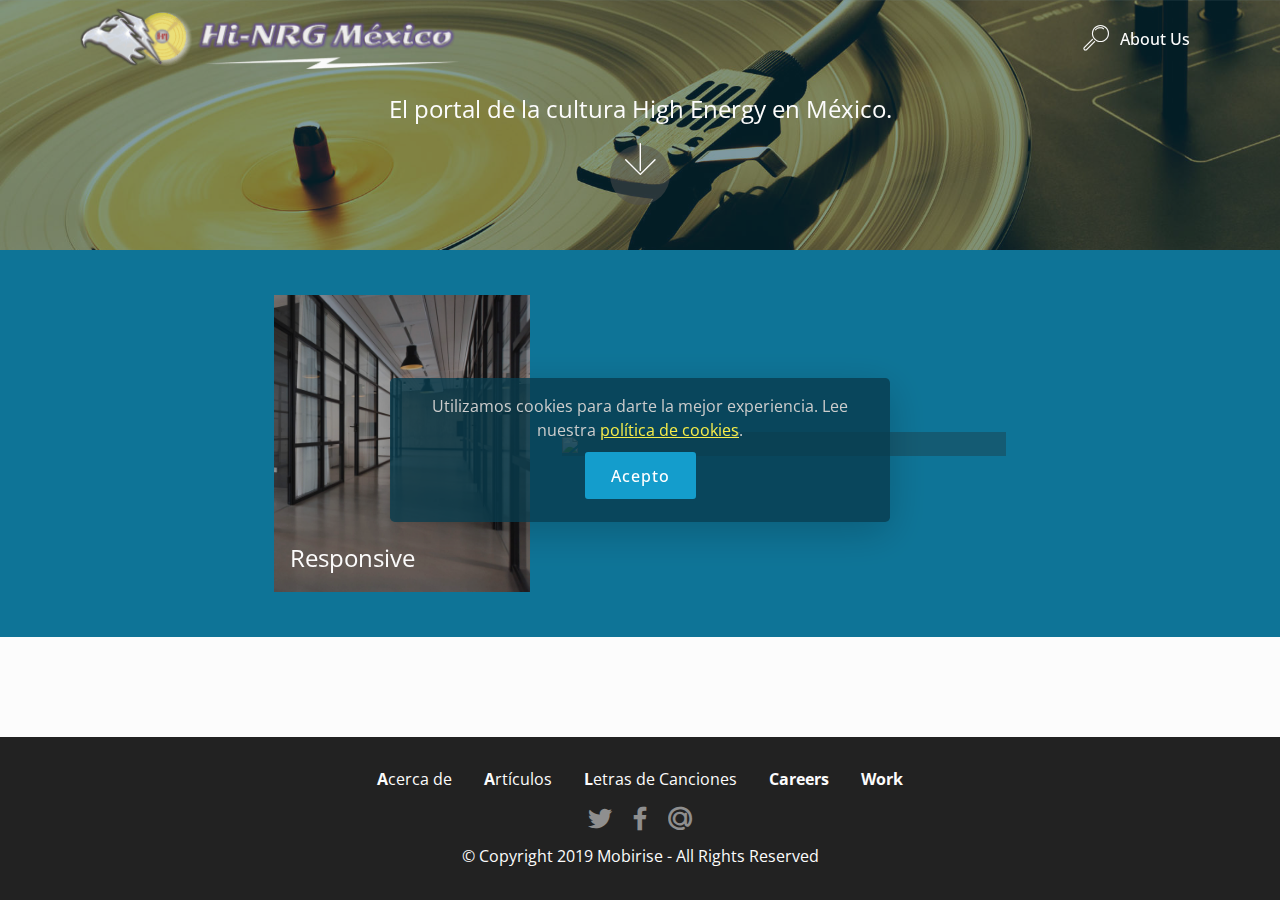
==== commit 1ac7cc4d: "create github pages" ====
--- a/index.html
+++ b/index.html
@@ -61,7 +61,7 @@
     </nav>
 </section>
 
-<section class="engine"><a href="https://mobirise.info/a">online website builder</a></section><section class="cid-qTkA127IK8 mbr-parallax-background" id="header2-1">
+<section class="engine"><a href="https://mobirise.info/u">bootstrap html templates</a></section><section class="cid-qTkA127IK8 mbr-parallax-background" id="header2-1">
 
     
 
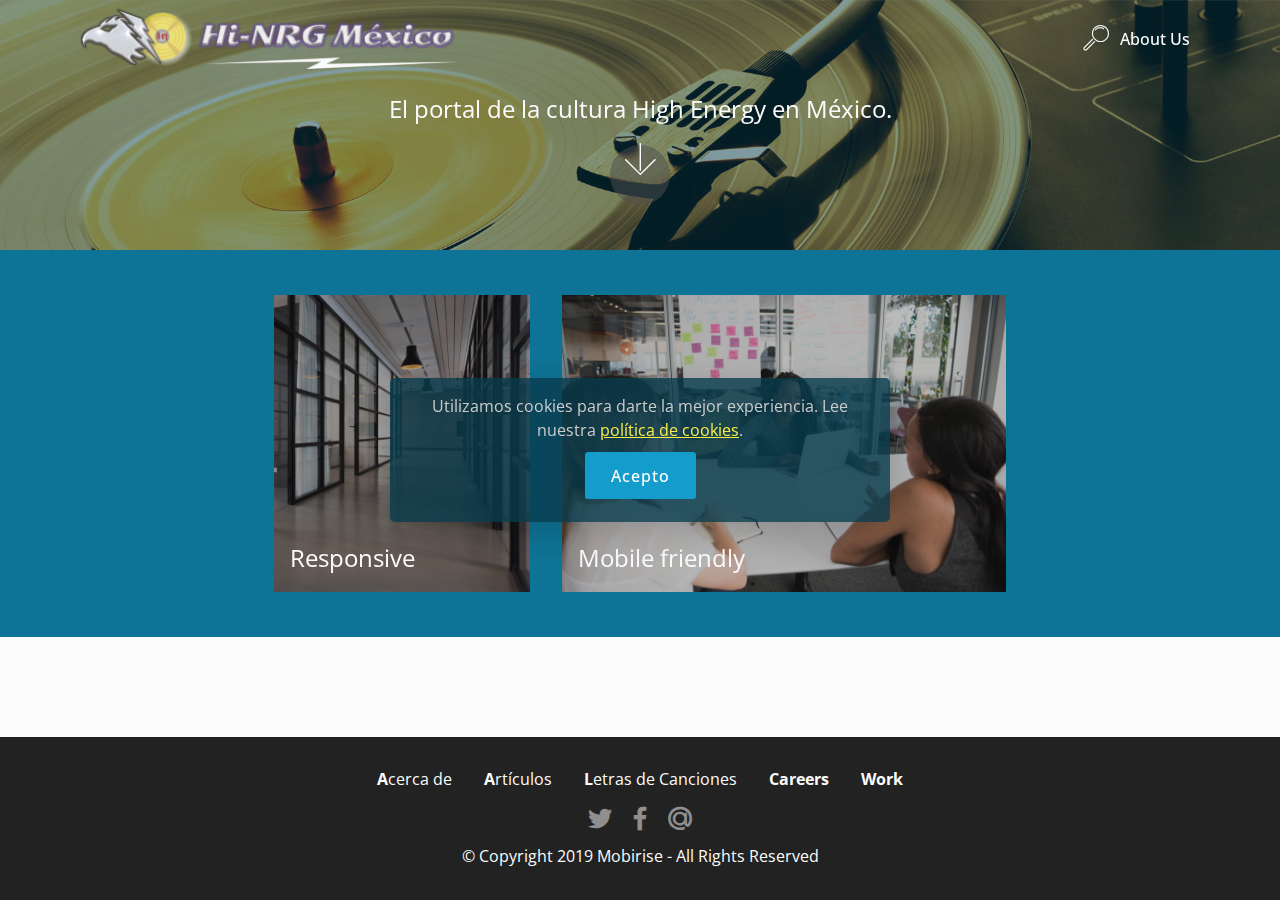
==== commit cbba9e37: "create github pages" ====
--- a/index.html
+++ b/index.html
@@ -61,7 +61,7 @@
     </nav>
 </section>
 
-<section class="engine"><a href="https://mobirise.info/u">bootstrap html templates</a></section><section class="cid-qTkA127IK8 mbr-parallax-background" id="header2-1">
+<section class="engine"><a href="https://mobirise.info/l">free website templates</a></section><section class="cid-qTkA127IK8 mbr-parallax-background" id="header2-1">
 
     
 
